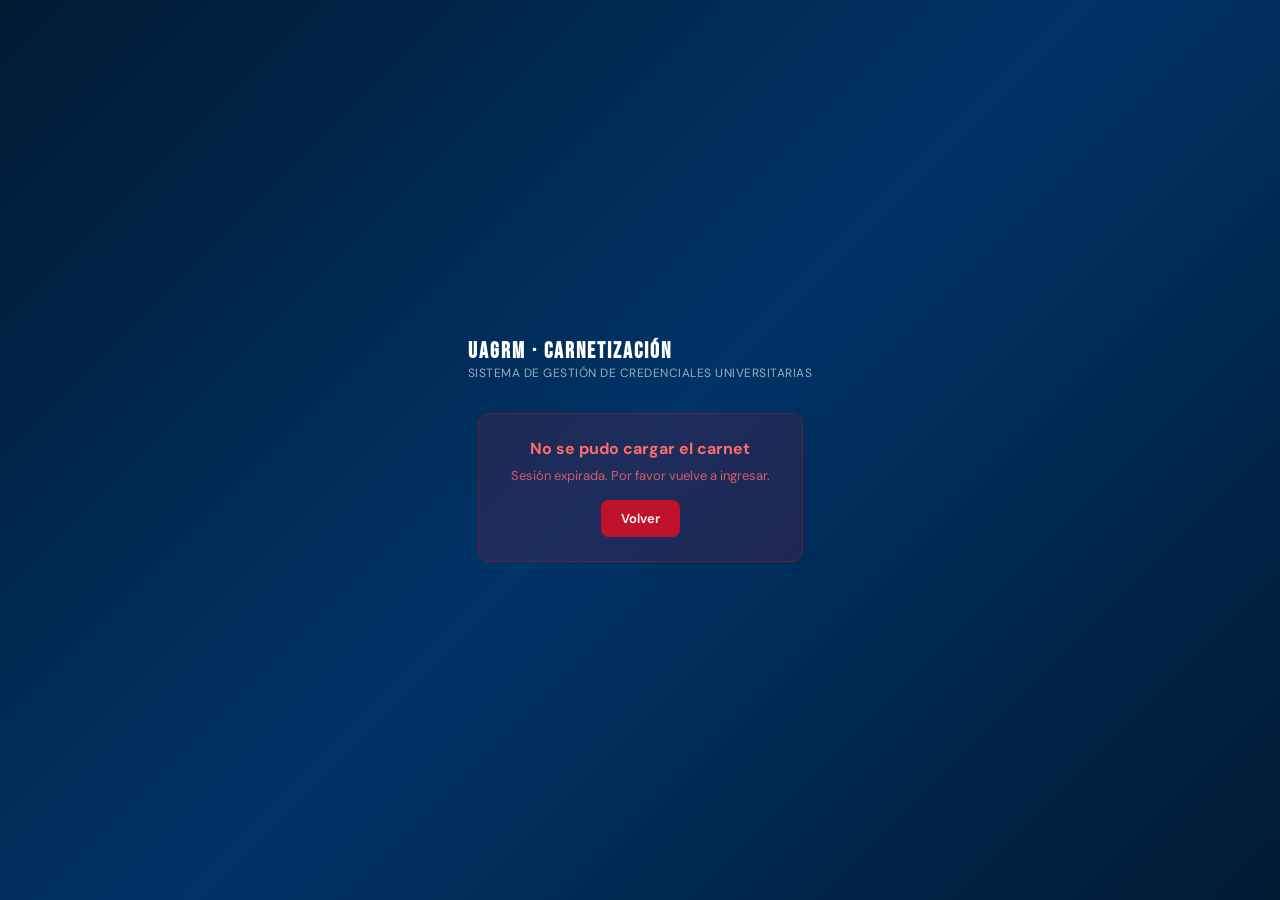
==== carnet.html @ 00176204 "reversion de cambios involuntarios" ====
<!DOCTYPE html>
<html lang="es">
<head>
<meta charset="UTF-8"/>
<meta name="viewport" content="width=device-width, initial-scale=1.0"/>
<title>Carnet Universitario UAGRM</title>
<link href="https://fonts.googleapis.com/css2?family=Bebas+Neue&family=DM+Sans:wght@300;400;500;600;700&display=swap" rel="stylesheet">
<style>
*,*::before,*::after{box-sizing:border-box;margin:0;padding:0}
:root{
  --navy:#003366;--red:#c0132b;--gold:#FFD700;
  --white:#fff;--gray:#f0f2f7;
}
body{
  font-family:'DM Sans',sans-serif;
  background:linear-gradient(135deg,#001a33 0%,#003366 50%,#001a33 100%);
  min-height:100vh;display:flex;flex-direction:column;
  align-items:center;justify-content:center;padding:24px;
}

/* ── HEADER ── */
.header{
  display:flex;align-items:center;gap:14px;margin-bottom:32px;
}
.header img{height:48px;filter:brightness(0) invert(1);}
.header-text h1{
  font-family:'Bebas Neue',sans-serif;font-size:22px;
  color:#fff;letter-spacing:2px;
}
.header-text p{font-size:12px;color:rgba(255,255,255,.6);letter-spacing:.5px;}

/* ── CARD FLIP CONTAINER ── */
.scene{
  width:380px;height:240px;perspective:1000px;cursor:pointer;
  margin-bottom:20px;
}
.card-flip{
  width:100%;height:100%;position:relative;
  transform-style:preserve-3d;transition:transform .7s cubic-bezier(.4,0,.2,1);
}
.scene:hover .card-flip,
.scene.flipped .card-flip{transform:rotateY(180deg);}

.face{
  position:absolute;inset:0;border-radius:16px;
  backface-visibility:hidden;-webkit-backface-visibility:hidden;
  overflow:hidden;box-shadow:0 20px 60px rgba(0,0,0,.5);
}
.face-front{background:#fff;}
.face-back{background:var(--navy);transform:rotateY(180deg);}

/* ── FRONT FACE ── */
.front-header{
  background:var(--red);padding:8px 14px;
  display:flex;align-items:center;justify-content:space-between;
}
.front-header .title{
  font-family:'Bebas Neue',sans-serif;font-size:11px;
  color:#fff;letter-spacing:1.5px;
}
.front-header .logo-small{height:22px;filter:brightness(0) invert(1);}

.front-body{display:flex;height:calc(100% - 38px);}

/* Franja izquierda azul */
.front-left{
  background:var(--navy);width:42%;
  display:flex;flex-direction:column;align-items:center;
  justify-content:center;gap:8px;padding:12px 8px;position:relative;
}
.front-left::after{
  content:'';position:absolute;right:0;top:0;bottom:0;
  width:6px;background:linear-gradient(180deg,var(--red) 0%,var(--red) 40%,var(--gold) 40%,var(--gold) 60%,var(--navy) 60%);
}
.carnet-title{
  font-family:'Bebas Neue',sans-serif;color:#fff;
  font-size:20px;letter-spacing:2px;text-align:center;line-height:1.1;
}
.carnet-title span{color:var(--gold);display:block;}
.photo-box{
  width:72px;height:90px;border-radius:4px;overflow:hidden;
  border:2px solid var(--gold);background:#ccc;
}
.photo-box img{width:100%;height:100%;object-fit:cover;}

/* Franja derecha datos */
.front-right{
  flex:1;padding:12px 14px;
  display:flex;flex-direction:column;justify-content:space-between;
  background:linear-gradient(135deg,#fff 70%,#f8f0f0 100%);
}
.inst-name{
  font-size:7.5px;font-weight:700;color:var(--red);
  text-transform:uppercase;letter-spacing:.8px;
  border-bottom:1px solid #eee;padding-bottom:4px;
}
.student-name{
  font-size:13px;font-weight:700;color:var(--navy);
  line-height:1.2;margin:4px 0;
}
.data-row{
  display:flex;flex-direction:column;gap:2px;
}
.data-item{display:flex;flex-direction:column;}
.data-label{font-size:7px;font-weight:600;color:#999;text-transform:uppercase;letter-spacing:.5px;}
.data-value{font-size:9.5px;font-weight:600;color:var(--navy);}

.carrera-box{
  background:var(--navy);border-radius:4px;padding:4px 8px;
  margin-top:4px;
}
.carrera-text{font-size:8px;font-weight:700;color:#fff;text-transform:uppercase;letter-spacing:.5px;}

.logo-bottom{
  display:flex;align-items:center;justify-content:flex-end;gap:6px;
  margin-top:4px;
}
.logo-bottom .uagrm-text{
  font-family:'Bebas Neue',sans-serif;font-size:22px;
  color:var(--navy);letter-spacing:1px;line-height:1;
}
.logo-bottom img{height:28px;}

/* Diagonal roja decorativa */
.diag{
  position:absolute;bottom:0;right:0;
  width:80px;height:80px;overflow:hidden;pointer-events:none;
}
.diag::before{
  content:'';position:absolute;
  bottom:-20px;right:-20px;
  width:80px;height:80px;
  background:var(--red);
  transform:rotate(45deg);
  opacity:.12;
}

/* ── BACK FACE ── */
.back-strip{
  background:var(--red);height:36px;margin-top:28px;
}
.back-content{padding:16px 20px;}
.back-logo{
  display:flex;align-items:center;gap:10px;margin-bottom:12px;
}
.back-logo .ua-text{
  font-family:'Bebas Neue',sans-serif;color:#fff;font-size:32px;line-height:1;
}
.back-logo .logo-img{height:36px;filter:brightness(0) invert(1);}
.back-logo .inst-full{
  font-size:9px;color:rgba(255,255,255,.7);
  text-transform:uppercase;letter-spacing:.5px;line-height:1.4;
}
.back-qr{
  position:absolute;right:16px;top:50%;transform:translateY(-50%);
  background:#fff;padding:6px;border-radius:4px;
}
.back-qr svg{width:60px;height:60px;}
.back-dates{
  display:flex;gap:16px;margin-top:8px;
}
.date-item{display:flex;flex-direction:column;}
.date-label{font-size:8px;color:rgba(255,255,255,.6);text-transform:uppercase;letter-spacing:.5px;}
.date-value{font-size:12px;font-weight:700;color:#fff;}
.back-note{
  position:absolute;bottom:12px;left:16px;right:80px;
  font-size:8px;color:rgba(255,255,255,.5);line-height:1.5;
}
.globe-watermark{
  position:absolute;right:90px;bottom:20px;
  opacity:.05;font-size:80px;
}

/* ── HINT ── */
.hint{color:var(--red);font-size:12px;font-weight:500;letter-spacing:.3px;}

/* ── ACTIONS ── */
.actions{display:flex;gap:12px;margin-top:16px;}
.btn{
  padding:11px 24px;border-radius:8px;font-size:13px;
  font-weight:600;cursor:pointer;border:none;
  display:flex;align-items:center;gap:8px;
  transition:all .2s;font-family:'DM Sans',sans-serif;
}
.btn-red{background:var(--red);color:#fff;}
.btn-red:hover{background:#a01022;transform:translateY(-1px);}
.btn-blue{background:var(--navy);color:#fff;}
.btn-blue:hover{background:#002244;transform:translateY(-1px);}

/* ── LOADING STATE ── */
.loading-wrap{
  display:flex;flex-direction:column;align-items:center;gap:16px;
  color:rgba(255,255,255,.8);
}
.spinner{
  width:48px;height:48px;border:3px solid rgba(255,255,255,.2);
  border-top-color:var(--gold);border-radius:50%;
  animation:spin 1s linear infinite;
}
@keyframes spin{to{transform:rotate(360deg)}}

/* ── ERROR STATE ── */
.error-wrap{
  background:rgba(192,19,43,.15);border:1px solid rgba(192,19,43,.4);
  border-radius:12px;padding:24px 32px;text-align:center;color:#ff6b6b;
  max-width:380px;
}
.error-wrap h3{font-size:16px;margin-bottom:8px;}
.error-wrap p{font-size:13px;opacity:.8;}
.btn-retry{
  margin-top:16px;background:var(--red);color:#fff;
  padding:10px 20px;border-radius:8px;border:none;
  font-size:13px;font-weight:600;cursor:pointer;
  font-family:'DM Sans',sans-serif;
}

.hidden{display:none!important;}
</style>
</head>
<body>

<div class="header">
  <img src="https://www.uagrm.edu.bo/img/logo-88x707-gray.png" alt="UAGRM" onerror="this.style.display='none'"/>
  <div class="header-text">
    <h1>UAGRM · Carnetización</h1>
    <p>SISTEMA DE GESTIÓN DE CREDENCIALES UNIVERSITARIAS</p>
  </div>
</div>

<!-- LOADING -->
<div class="loading-wrap" id="loadingWrap">
  <div class="spinner"></div>
  <p id="loadingMsg">Cargando carnet...</p>
</div>

<!-- ERROR -->
<div class="error-wrap hidden" id="errorWrap">
  <h3>No se pudo cargar el carnet</h3>
  <p id="errorMsg">Error desconocido.</p>
  <button class="btn-retry" onclick="window.location.href='index.html'">Volver</button>
</div>

<!-- CARNET -->
<div class="hidden" id="carnetWrap">
  <div class="scene" id="scene" onclick="this.classList.toggle('flipped')" title="Clic para girar">
    <div class="card-flip">

      <!-- FRENTE -->
      <div class="face face-front">
        <div class="front-header">
          <span class="title">Universidad Autónoma Gabriel René Moreno</span>
          <img class="logo-small" src="https://www.uagrm.edu.bo/img/logo-88x707-gray.png" onerror="this.style.display='none'"/>
        </div>
        <div class="front-body">
          <div class="front-left">
            <div class="carnet-title">CARNET<span>UNIVER<br>SITARIO</span></div>
            <div class="photo-box">
              <img id="fotoCarnet" src="" alt="Foto"/>
            </div>
          </div>
          <div class="front-right">
            <div class="inst-name">Universidad Autónoma Gabriel René Moreno</div>
            <div class="student-name" id="nombreCarnet">—</div>
            <div class="data-row">
              <div class="data-item">
                <span class="data-label">Registro</span>
                <span class="data-value" id="registroCarnet">—</span>
              </div>
              <div class="data-item">
                <span class="data-label">Emisión</span>
                <span class="data-value" id="emisionCarnet">—</span>
              </div>
              <div class="data-item">
                <span class="data-label">Vencimiento</span>
                <span class="data-value" id="vencimientoCarnet">—</span>
              </div>
            </div>
            <div class="carrera-box">
              <div class="carrera-text" id="carreraCarnet">—</div>
            </div>
            <div class="logo-bottom">
              <span class="uagrm-text">UA<br>GRM</span>
              <img src="https://www.uagrm.edu.bo/img/logo-88x707-gray.png" onerror="this.style.display='none'" style="height:28px;filter:hue-rotate(0deg)"/>
            </div>
          </div>
        </div>
        <div class="diag"></div>
      </div>

      <!-- REVERSO -->
      <div class="face face-back" style="position:relative;">
        <div class="back-strip"></div>
        <div class="back-content">
          <div class="back-logo">
            <img class="logo-img" src="https://www.uagrm.edu.bo/img/logo-88x707-gray.png" onerror="this.style.display='none'"/>
            <div>
              <div class="ua-text">UAGRM</div>
              <div class="inst-full">Universidad Autónoma<br>Gabriel René Moreno</div>
            </div>
          </div>
          <div class="back-dates">
            <div class="date-item">
              <span class="date-label">C.I.</span>
              <span class="date-value" id="ciCarnet">—</span>
            </div>
            <div class="date-item">
              <span class="date-label">Carrera</span>
              <span class="date-value" style="font-size:9px" id="carreraBack">—</span>
            </div>
            <div class="date-item">
              <span class="date-label">Facultad</span>
              <span class="date-value" style="font-size:9px" id="facultadCarnet">—</span>
            </div>
          </div>
        </div>
        <div class="back-qr" id="qrBox"></div>
        <div class="back-note">
          Este carnet es de uso personal e intransferible.<br>
          En caso de pérdida o robo, reportar inmediatamente.
        </div>
        <div class="globe-watermark">🌐</div>
      </div>

    </div>
  </div>

  <p class="hint">👆 Toca el carnet para girarlo</p>

  <div class="actions">
    <button class="btn btn-red" id="btnDescargar">
      <svg width="14" height="14" fill="none" stroke="currentColor" stroke-width="2" viewBox="0 0 24 24"><path d="M21 15v4a2 2 0 0 1-2 2H5a2 2 0 0 1-2-2v-4"/><polyline points="7 10 12 15 17 10"/><line x1="12" y1="15" x2="12" y2="3"/></svg>
      Descargar PDF
    </button>
    <button class="btn btn-blue" id="btnImprimir">
      <svg width="14" height="14" fill="none" stroke="currentColor" stroke-width="2" viewBox="0 0 24 24"><polyline points="6 9 6 2 18 2 18 9"/><path d="M6 18H4a2 2 0 0 1-2-2v-5a2 2 0 0 1 2-2h16a2 2 0 0 1 2 2v5a2 2 0 0 1-2 2h-2"/><rect x="6" y="14" width="12" height="8"/></svg>
      Imprimir
    </button>
  </div>
</div>

<script src="https://cdnjs.cloudflare.com/ajax/libs/qrcodejs/1.0.0/qrcode.min.js"></script>
<script>
// ── Leer datos del sessionStorage (puestos por index.html tras verificación) ──
const stored = sessionStorage.getItem('carnet_data');

if (!stored) {
  showError('Sesión expirada. Por favor vuelve a ingresar.');
} else {
  const data = JSON.parse(stored);
  renderCarnet(data);
}

function renderCarnet(d) {
  document.getElementById('loadingWrap').classList.add('hidden');
  document.getElementById('carnetWrap').classList.remove('hidden');

  // Foto
  const foto = d.foto_base64 || d.foto || '';
  const fotoEl = document.getElementById('fotoCarnet');
  if (foto) {
    fotoEl.src = foto.startsWith('data:') ? foto : 'data:image/jpeg;base64,' + foto;
  } else {
    fotoEl.src = '';
    fotoEl.style.background = '#aaa';
  }

  // Datos
  document.getElementById('nombreCarnet').textContent    = d.nombre || '—';
  const reg = d.codigo || d.registro || '—';
  document.getElementById('registroCarnet').textContent  = reg;
  document.getElementById('carreraCarnet').textContent   = d.carrera || '—';
  document.getElementById('ciCarnet').textContent        = d.ci || '—';
  document.getElementById('carreraBack').textContent     = d.carrera || '—';
  document.getElementById('facultadCarnet').textContent  = d.facultad || '—';

  // Fechas (emisión = hoy, vencimiento = +1 año)
  const hoy = new Date();
  const venc = new Date(hoy); venc.setFullYear(venc.getFullYear() + 1);
  const fmt = dt => dt.toLocaleDateString('es-BO',{day:'2-digit',month:'2-digit',year:'numeric'});
  document.getElementById('emisionCarnet').textContent   = fmt(hoy);
  document.getElementById('vencimientoCarnet').textContent = fmt(venc);

  // QR con el registro
  new QRCode(document.getElementById('qrBox'), {
    text: d.codigo || d.registro || 'UAGRM',
    width: 60, height: 60,
    colorDark: '#003366', colorLight: '#ffffff',
    correctLevel: QRCode.CorrectLevel.M
  });

  // Botones
  document.getElementById('btnDescargar').onclick = () => imprimirCarnet(true);
  document.getElementById('btnImprimir').onclick  = () => imprimirCarnet(false);
}

function imprimirCarnet(pdf) {
  // Mostrar frente para imprimir
  document.getElementById('scene').classList.remove('flipped');
  setTimeout(() => window.print(), 300);
}

function showError(msg) {
  document.getElementById('loadingWrap').classList.add('hidden');
  document.getElementById('errorMsg').textContent = msg;
  document.getElementById('errorWrap').classList.remove('hidden');
}
</script>

<style media="print">
  body{background:#fff!important;padding:0!important;}
  .header,.hint,.actions{display:none!important;}
  .scene{box-shadow:none!important;}
</style>

</body>
</html>
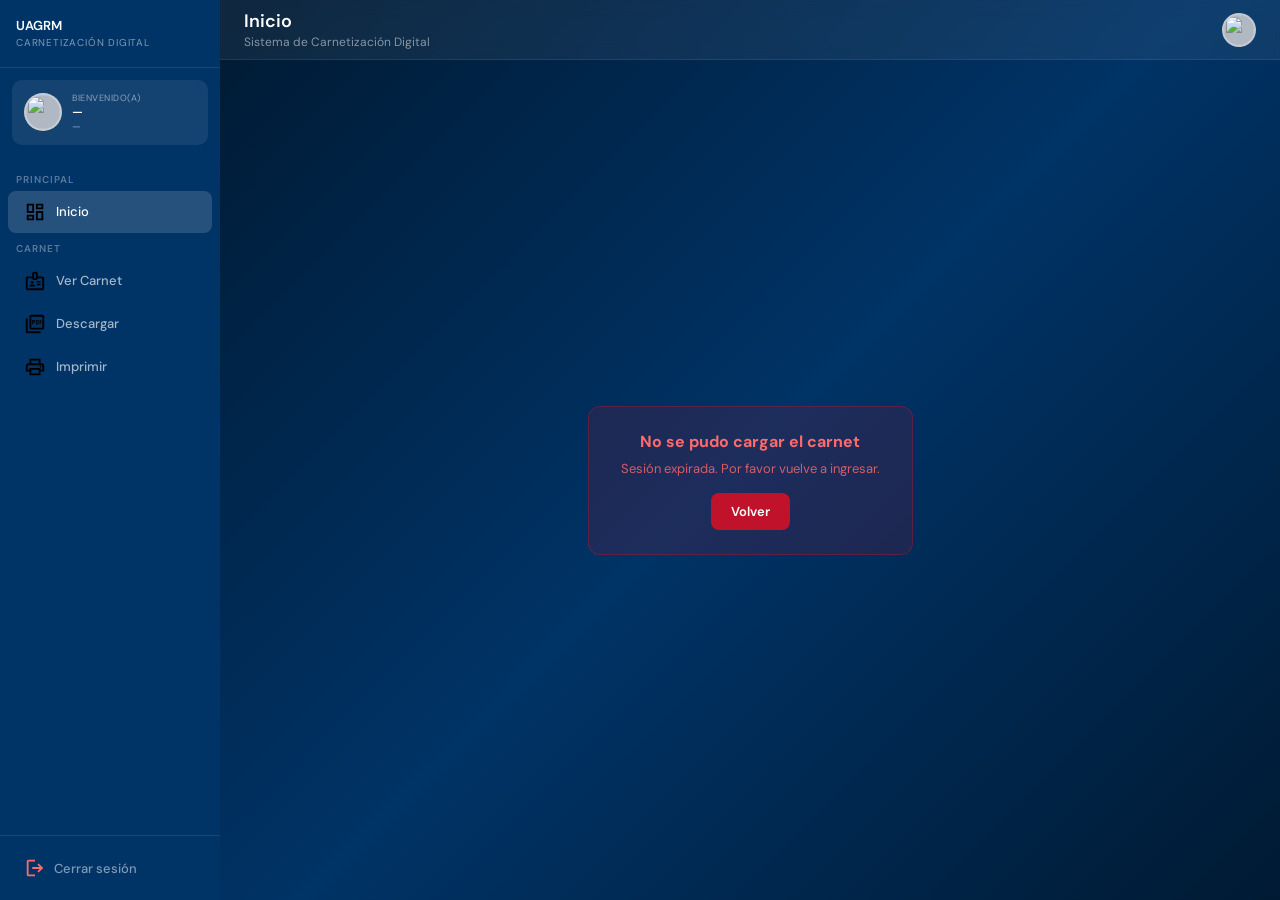
==== commit 460f3e8a: "revision de carnet" ====
--- a/carnet.html
+++ b/carnet.html
@@ -8,186 +8,95 @@
 <style>
 *,*::before,*::after{box-sizing:border-box;margin:0;padding:0}
 :root{
-  --navy:#003366;--red:#c0132b;--gold:#FFD700;
-  --white:#fff;--gray:#f0f2f7;
-}
-body{
-  font-family:'DM Sans',sans-serif;
-  background:linear-gradient(135deg,#001a33 0%,#003366 50%,#001a33 100%);
-  min-height:100vh;display:flex;flex-direction:column;
-  align-items:center;justify-content:center;padding:24px;
-}
-
-/* ── HEADER ── */
-.header{
-  display:flex;align-items:center;gap:14px;margin-bottom:32px;
-}
-.header img{height:48px;filter:brightness(0) invert(1);}
-.header-text h1{
-  font-family:'Bebas Neue',sans-serif;font-size:22px;
-  color:#fff;letter-spacing:2px;
-}
-.header-text p{font-size:12px;color:rgba(255,255,255,.6);letter-spacing:.5px;}
-
-/* ── CARD FLIP CONTAINER ── */
-.scene{
-  width:380px;height:240px;perspective:1000px;cursor:pointer;
-  margin-bottom:20px;
-}
-.card-flip{
-  width:100%;height:100%;position:relative;
-  transform-style:preserve-3d;transition:transform .7s cubic-bezier(.4,0,.2,1);
-}
-.scene:hover .card-flip,
-.scene.flipped .card-flip{transform:rotateY(180deg);}
-
-.face{
-  position:absolute;inset:0;border-radius:16px;
-  backface-visibility:hidden;-webkit-backface-visibility:hidden;
-  overflow:hidden;box-shadow:0 20px 60px rgba(0,0,0,.5);
-}
-.face-front{background:#fff;}
-.face-back{background:var(--navy);transform:rotateY(180deg);}
-
-/* ── FRONT FACE ── */
-.front-header{
-  background:var(--red);padding:8px 14px;
-  display:flex;align-items:center;justify-content:space-between;
-}
-.front-header .title{
-  font-family:'Bebas Neue',sans-serif;font-size:11px;
-  color:#fff;letter-spacing:1.5px;
-}
-.front-header .logo-small{height:22px;filter:brightness(0) invert(1);}
-
-.front-body{display:flex;height:calc(100% - 38px);}
-
-/* Franja izquierda azul */
-.front-left{
-  background:var(--navy);width:42%;
-  display:flex;flex-direction:column;align-items:center;
-  justify-content:center;gap:8px;padding:12px 8px;position:relative;
-}
-.front-left::after{
-  content:'';position:absolute;right:0;top:0;bottom:0;
-  width:6px;background:linear-gradient(180deg,var(--red) 0%,var(--red) 40%,var(--gold) 40%,var(--gold) 60%,var(--navy) 60%);
-}
-.carnet-title{
-  font-family:'Bebas Neue',sans-serif;color:#fff;
-  font-size:20px;letter-spacing:2px;text-align:center;line-height:1.1;
-}
-.carnet-title span{color:var(--gold);display:block;}
-.photo-box{
-  width:72px;height:90px;border-radius:4px;overflow:hidden;
-  border:2px solid var(--gold);background:#ccc;
-}
-.photo-box img{width:100%;height:100%;object-fit:cover;}
-
-/* Franja derecha datos */
-.front-right{
-  flex:1;padding:12px 14px;
-  display:flex;flex-direction:column;justify-content:space-between;
-  background:linear-gradient(135deg,#fff 70%,#f8f0f0 100%);
-}
-.inst-name{
-  font-size:7.5px;font-weight:700;color:var(--red);
-  text-transform:uppercase;letter-spacing:.8px;
-  border-bottom:1px solid #eee;padding-bottom:4px;
-}
-.student-name{
-  font-size:13px;font-weight:700;color:var(--navy);
-  line-height:1.2;margin:4px 0;
-}
-.data-row{
-  display:flex;flex-direction:column;gap:2px;
-}
-.data-item{display:flex;flex-direction:column;}
-.data-label{font-size:7px;font-weight:600;color:#999;text-transform:uppercase;letter-spacing:.5px;}
-.data-value{font-size:9.5px;font-weight:600;color:var(--navy);}
-
-.carrera-box{
-  background:var(--navy);border-radius:4px;padding:4px 8px;
-  margin-top:4px;
-}
-.carrera-text{font-size:8px;font-weight:700;color:#fff;text-transform:uppercase;letter-spacing:.5px;}
-
-.logo-bottom{
-  display:flex;align-items:center;justify-content:flex-end;gap:6px;
-  margin-top:4px;
-}
-.logo-bottom .uagrm-text{
-  font-family:'Bebas Neue',sans-serif;font-size:22px;
-  color:var(--navy);letter-spacing:1px;line-height:1;
-}
-.logo-bottom img{height:28px;}
-
-/* Diagonal roja decorativa */
-.diag{
-  position:absolute;bottom:0;right:0;
-  width:80px;height:80px;overflow:hidden;pointer-events:none;
-}
-.diag::before{
-  content:'';position:absolute;
-  bottom:-20px;right:-20px;
-  width:80px;height:80px;
-  background:var(--red);
-  transform:rotate(45deg);
-  opacity:.12;
-}
-
-/* ── BACK FACE ── */
-.back-strip{
-  background:var(--red);height:36px;margin-top:28px;
-}
-.back-content{padding:16px 20px;}
-.back-logo{
-  display:flex;align-items:center;gap:10px;margin-bottom:12px;
-}
-.back-logo .ua-text{
-  font-family:'Bebas Neue',sans-serif;color:#fff;font-size:32px;line-height:1;
-}
-.back-logo .logo-img{height:36px;filter:brightness(0) invert(1);}
-.back-logo .inst-full{
-  font-size:9px;color:rgba(255,255,255,.7);
-  text-transform:uppercase;letter-spacing:.5px;line-height:1.4;
-}
-.back-qr{
-  position:absolute;right:16px;top:50%;transform:translateY(-50%);
-  background:#fff;padding:6px;border-radius:4px;
-}
-.back-qr svg{width:60px;height:60px;}
-.back-dates{
-  display:flex;gap:16px;margin-top:8px;
-}
-.date-item{display:flex;flex-direction:column;}
-.date-label{font-size:8px;color:rgba(255,255,255,.6);text-transform:uppercase;letter-spacing:.5px;}
-.date-value{font-size:12px;font-weight:700;color:#fff;}
-.back-note{
-  position:absolute;bottom:12px;left:16px;right:80px;
-  font-size:8px;color:rgba(255,255,255,.5);line-height:1.5;
-}
-.globe-watermark{
-  position:absolute;right:90px;bottom:20px;
-  opacity:.05;font-size:80px;
-}
-
-/* ── HINT ── */
-.hint{color:var(--red);font-size:12px;font-weight:500;letter-spacing:.3px;}
-
-/* ── ACTIONS ── */
-.actions{display:flex;gap:12px;margin-top:16px;}
-.btn{
-  padding:11px 24px;border-radius:8px;font-size:13px;
-  font-weight:600;cursor:pointer;border:none;
+  --navy:#003366;--navy-dark:#002244;--red:#c0132b;--gold:#FFD700;
+  --white:#fff;--gray:#f0f2f7;--gray200:#e4e7ec;--gray400:#9aa3b0;--gray600:#4b5563;
+  --sidebar-w:220px;--header-h:60px;
+}
+html,body{height:100%}
+body{font-family:'DM Sans',sans-serif;color:#111827;}
+
+/* ── SIDEBAR ── */
+.sidebar{
+  position:fixed;left:0;top:0;bottom:0;width:var(--sidebar-w);
+  background:var(--navy);z-index:100;
+  display:flex;flex-direction:column;
+  transition:transform .3s;
+}
+.sidebar-header{
+  padding:18px 16px;border-bottom:1px solid rgba(255,255,255,.1);
+  display:flex;align-items:center;gap:10px;
+}
+.sidebar-header img{height:30px;filter:brightness(0) invert(1);}
+.sidebar-brand{color:#fff;font-size:13px;font-weight:600;line-height:1.3;}
+.sidebar-brand span{display:block;color:rgba(255,255,255,.5);font-size:10px;font-weight:400;text-transform:uppercase;letter-spacing:.8px;margin-top:1px;}
+.user-card{
+  margin:12px;padding:12px;border-radius:10px;
+  background:rgba(255,255,255,.08);
+  display:flex;align-items:center;gap:10px;
+}
+.user-avatar{
+  width:38px;height:38px;border-radius:50%;overflow:hidden;
+  border:2px solid rgba(255,255,255,.3);flex-shrink:0;background:#b0b8c4;
+  display:flex;align-items:center;justify-content:center;
+}
+.user-avatar img{width:100%;height:100%;object-fit:cover;}
+.user-info{min-width:0;flex:1;}
+.user-welcome{font-size:9px;color:rgba(255,255,255,.5);text-transform:uppercase;letter-spacing:.5px;}
+.user-name{font-size:12px;font-weight:600;color:#fff;white-space:nowrap;overflow:hidden;text-overflow:ellipsis;}
+.user-carrera{font-size:10px;color:rgba(255,255,255,.55);white-space:nowrap;overflow:hidden;text-overflow:ellipsis;}
+.nav{padding:8px 0;flex:1;overflow-y:auto;}
+.nav-section{padding:8px 16px 4px;font-size:10px;font-weight:600;color:rgba(255,255,255,.35);text-transform:uppercase;letter-spacing:1px;}
+.nav-item{
+  display:flex;align-items:center;gap:10px;
+  padding:10px 16px;margin:1px 8px;border-radius:8px;
+  color:rgba(255,255,255,.65);font-size:13px;font-weight:500;
+  cursor:pointer;transition:all .15s;border:none;background:none;
+  width:calc(100% - 16px);text-align:left;font-family:'DM Sans',sans-serif;
+}
+.nav-item:hover{background:rgba(255,255,255,.1);color:#fff;}
+.nav-item.active{background:rgba(255,255,255,.15);color:#fff;}
+.sidebar-footer{padding:12px;border-top:1px solid rgba(255,255,255,.1);}
+.btn-logout{
   display:flex;align-items:center;gap:8px;
-  transition:all .2s;font-family:'DM Sans',sans-serif;
-}
-.btn-red{background:var(--red);color:#fff;}
-.btn-red:hover{background:#a01022;transform:translateY(-1px);}
-.btn-blue{background:var(--navy);color:#fff;}
-.btn-blue:hover{background:#002244;transform:translateY(-1px);}
-
-/* ── LOADING STATE ── */
+  padding:9px 12px;border-radius:8px;
+  color:rgba(255,255,255,.5);font-size:13px;font-weight:500;
+  cursor:pointer;transition:all .15s;border:none;background:none;width:100%;font-family:'DM Sans',sans-serif;
+}
+.btn-logout:hover{color:#ff6b6b;background:rgba(255,0,0,.1);}
+
+/* ── MAIN ── */
+.main{margin-left:var(--sidebar-w);flex:1;display:flex;flex-direction:column;min-height:100vh;background:linear-gradient(135deg,#001a33 0%,#003366 50%,#001a33 100%);}
+
+/* ── TOPBAR ── */
+.topbar{
+  height:var(--header-h);background:rgba(255,255,255,.06);backdrop-filter:blur(8px);
+  border-bottom:1px solid rgba(255,255,255,.08);
+  display:flex;align-items:center;gap:16px;
+  padding:0 24px;position:sticky;top:0;z-index:50;
+}
+.hamburger{display:none;background:none;border:none;cursor:pointer;color:rgba(255,255,255,.7);padding:4px;}
+.topbar-title{flex:1;}
+.topbar-title h1{font-size:18px;font-weight:600;color:#fff;}
+.topbar-title p{font-size:12px;color:rgba(255,255,255,.5);margin-top:1px;}
+.topbar-avatar{
+  width:34px;height:34px;border-radius:50%;overflow:hidden;
+  border:2px solid rgba(255,255,255,.25);cursor:pointer;background:#b0b8c4;flex-shrink:0;
+  display:flex;align-items:center;justify-content:center;
+}
+.topbar-avatar img{width:100%;height:100%;object-fit:cover;}
+
+
+/* ── CONTENT ── */
+.content{
+  flex:1;padding:32px;
+  display:flex;flex-direction:column;align-items:center;justify-content:center;
+}
+
+/* ── VIEWS ── */
+.view{display:none;width:100%;max-width:860px;}
+.view.active{display:flex;flex-direction:column;align-items:center;}
+
+/* ── LOADING ── */
 .loading-wrap{
   display:flex;flex-direction:column;align-items:center;gap:16px;
   color:rgba(255,255,255,.8);
@@ -199,7 +108,7 @@
 }
 @keyframes spin{to{transform:rotate(360deg)}}
 
-/* ── ERROR STATE ── */
+/* ── ERROR ── */
 .error-wrap{
   background:rgba(192,19,43,.15);border:1px solid rgba(192,19,43,.4);
   border-radius:12px;padding:24px 32px;text-align:center;color:#ff6b6b;
@@ -210,137 +119,275 @@
 .btn-retry{
   margin-top:16px;background:var(--red);color:#fff;
   padding:10px 20px;border-radius:8px;border:none;
-  font-size:13px;font-weight:600;cursor:pointer;
-  font-family:'DM Sans',sans-serif;
-}
+  font-size:13px;font-weight:600;cursor:pointer;font-family:'DM Sans',sans-serif;
+}
+
+/* ── INICIO ── */
+.cards-grid{display:grid;grid-template-columns:repeat(3,1fr);gap:16px;width:100%;max-width:700px;}
+.action-card{
+  background:rgba(255,255,255,.95);border-radius:12px;border:1px solid rgba(255,255,255,.2);
+  padding:20px;cursor:pointer;transition:all .2s;text-align:center;
+}
+.action-card:hover{transform:translateY(-2px);box-shadow:0 8px 24px rgba(0,0,0,.15);}
+
+.action-card h3{font-size:14px;font-weight:600;color:var(--navy);}
+.action-card p{font-size:12px;color:var(--gray600);margin-top:4px;}
+
+/* ── CARNET ── */
+.carnet-center{display:flex;flex-direction:column;align-items:center;gap:20px;width:100%;}
+.scene{width:380px;height:240px;perspective:1000px;cursor:pointer;}
+.card-flip{width:100%;height:100%;position:relative;transform-style:preserve-3d;transition:transform .7s cubic-bezier(.4,0,.2,1);}
+.scene:hover .card-flip,.scene.flipped .card-flip{transform:rotateY(180deg);}
+.face{position:absolute;inset:0;border-radius:14px;backface-visibility:hidden;-webkit-backface-visibility:hidden;overflow:hidden;box-shadow:0 8px 32px rgba(0,0,0,.35);}
+.face-front{transform:none;}
+.face-back{transform:rotateY(180deg);}
+.photo-box{width:78px;height:96px;border-radius:4px;overflow:hidden;border:2px solid var(--gold);background:#ccc;position:relative;}
+.photo-box img{width:100%;height:100%;object-fit:cover;display:block;}
+.photo-box img[src=""]{opacity:0;}
+.photo-box img[src=""] ~ .photo-placeholder{display:flex;}
+.photo-box img:not([src=""]) ~ .photo-placeholder{display:none;}
+.photo-placeholder{position:absolute;inset:0;display:flex;align-items:center;justify-content:center;background:#b0b8c4;color:#fff;font-size:32px;pointer-events:none;}
+.student-name{font-size:13px;font-weight:700;color:var(--navy);line-height:1.2;}
+.back-qr{position:absolute;right:24px;top:50%;transform:translateY(-50%);background:#fff;padding:6px;border-radius:4px;}
+.back-qr svg,.back-qr canvas{width:56px!important;height:56px!important;display:block;}
+.hint{color:var(--red);font-size:12px;font-weight:500;display:flex;align-items:center;gap:5px;cursor:pointer;}
+.actions{display:flex;gap:12px;}
+.btn{
+  display:flex;align-items:center;gap:7px;
+  padding:11px 22px;border-radius:8px;font-size:13px;
+  font-weight:600;cursor:pointer;border:none;font-family:'DM Sans',sans-serif;transition:all .2s;
+}
+.btn-red{background:var(--red);color:#fff;}
+.btn-red:hover{background:#a01022;}
+.btn-blue{background:var(--navy);color:#fff;}
+.btn-blue:hover{background:var(--navy-dark);}
+
+
+/* ── CENTER CARD (descargar / imprimir) ── */
+.center-card{
+  display:flex;flex-direction:column;align-items:center;justify-content:center;text-align:center;
+  background:rgba(255,255,255,.95);border-radius:14px;padding:48px;max-width:420px;
+}
+.center-icon{width:72px;height:72px;border-radius:50%;display:flex;align-items:center;justify-content:center;margin-bottom:16px;}
+
+.center-icon.red-bg{background:#fef2f2;color:#dc2626;}
+.center-icon.blue-bg{background:#e8f0f7;color:var(--navy);}
+.center-card h2{font-size:18px;font-weight:600;color:var(--navy);margin-bottom:8px;}
+.center-card p{font-size:13px;color:var(--gray600);margin-bottom:20px;line-height:1.6;}
+
+/* ── OVERLAY ── */
+.overlay{display:none;position:fixed;inset:0;background:rgba(0,0,0,.5);z-index:90;}
+.overlay.active{display:block;}
 
 .hidden{display:none!important;}
+
+/* ── ICONOS SVG ── */
+.icon-svg{width:22px;height:22px;flex-shrink:0;display:inline-flex;align-items:center;justify-content:center;}
+.btn .icon-svg{width:18px;height:18px;}
+.sidebar .icon-svg{width:22px;height:22px;}
+.action-card .icon-svg{width:28px;height:28px;display:block;margin:0 auto 10px;}
+.center-icon .icon-svg{width:32px;height:32px;}
+
+/* ── RWD ── */
+@media(max-width:768px){
+  :root{--sidebar-w:240px;}
+  .sidebar{transform:translateX(-100%);}
+  .sidebar.open{transform:translateX(0);}
+  .main{margin-left:0;}
+  .hamburger{display:flex;}
+  .content{padding:24px 16px;}
+  .cards-grid{grid-template-columns:1fr;}
+  .scene{width:min(340px,calc(100vw - 32px));height:215px;}
+}
+@media(max-width:480px){
+  .scene{width:calc(100vw - 32px);height:auto;aspect-ratio:380/240;max-width:380px;perspective:800px;}
+  .photo-box{width:clamp(52px,20vw,68px);height:clamp(65px,25vw,86px);}
+  .actions{flex-direction:column;width:100%;max-width:260px;}
+  .btn{width:100%;justify-content:center;}
+  .back-qr svg,.back-qr canvas{width:44px!important;height:44px!important;}
+  .center-card{padding:32px 20px;}
+  .topbar{padding:0 12px;}
+  .topbar-title p{display:none;}
+}
+@media print{
+  .sidebar,.topbar,.hint,.actions,.overlay{display:none!important}
+  .main{margin-left:0}
+  .content{padding:0}
+  .scene{box-shadow:none!important}
+  .face{-webkit-print-color-adjust:exact;print-color-adjust:exact}
+}
 </style>
 </head>
 <body>
 
-<div class="header">
-  <img src="https://www.uagrm.edu.bo/img/logo-88x707-gray.png" alt="UAGRM" onerror="this.style.display='none'"/>
-  <div class="header-text">
-    <h1>UAGRM · Carnetización</h1>
-    <p>SISTEMA DE GESTIÓN DE CREDENCIALES UNIVERSITARIAS</p>
+<div class="overlay" id="overlay" onclick="closeSidebar()"></div>
+
+<!-- SIDEBAR -->
+<aside class="sidebar" id="sidebar">
+  <div class="sidebar-header">
+    <img src="https://www.uagrm.edu.bo/img/logo-88x707-gray.png" onerror="this.style.display='none'" alt="UAGRM"/>
+    <div class="sidebar-brand">UAGRM<span>Carnetización Digital</span></div>
   </div>
-</div>
-
-<!-- LOADING -->
-<div class="loading-wrap" id="loadingWrap">
-  <div class="spinner"></div>
-  <p id="loadingMsg">Cargando carnet...</p>
-</div>
-
-<!-- ERROR -->
-<div class="error-wrap hidden" id="errorWrap">
-  <h3>No se pudo cargar el carnet</h3>
-  <p id="errorMsg">Error desconocido.</p>
-  <button class="btn-retry" onclick="window.location.href='index.html'">Volver</button>
-</div>
-
-<!-- CARNET -->
-<div class="hidden" id="carnetWrap">
-  <div class="scene" id="scene" onclick="this.classList.toggle('flipped')" title="Clic para girar">
-    <div class="card-flip">
-
-      <!-- FRENTE -->
-      <div class="face face-front">
-        <div class="front-header">
-          <span class="title">Universidad Autónoma Gabriel René Moreno</span>
-          <img class="logo-small" src="https://www.uagrm.edu.bo/img/logo-88x707-gray.png" onerror="this.style.display='none'"/>
+  <div class="user-card">
+    <div class="user-avatar">
+      <img id="sidebarFoto" src="" alt=""/>
+      <svg class="icon-svg" id="sidebarPlaceholder" viewBox="0 -960 960 960" style="display:none;width:20px;height:20px"><path d="M160-80q-33 0-56.5-23.5T80-160v-440q0-33 23.5-56.5T160-680h200v-120q0-33 23.5-56.5T440-880h80q33 0 56.5 23.5T600-800v120h200q33 0 56.5 23.5T880-600v440q0 33-23.5 56.5T800-80H160Zm0-80h640v-440H600q0 33-23.5 56.5T520-520h-80q-33 0-56.5-23.5T360-600H160v440Zm80-80h240v-18q0-17-9.5-31.5T444-312q-20-9-40.5-13.5T360-330q-23 0-43.5 4.5T276-312q-17 8-26.5 22.5T240-258v18Zm320-60h160v-60H560v60Zm-157.5-77.5Q420-395 420-420t-17.5-42.5Q385-480 360-480t-42.5 17.5Q300-445 300-420t17.5 42.5Q335-360 360-360t42.5-17.5ZM560-420h160v-60H560v60ZM440-600h80v-200h-80v200Zm40 220Z"/></svg>
+    </div>
+    <div class="user-info">
+      <div class="user-welcome">Bienvenido(a)</div>
+      <div class="user-name" id="sidebarNombre">—</div>
+      <div class="user-carrera" id="sidebarCarrera">—</div>
+    </div>
+  </div>
+  <nav class="nav">
+    <div class="nav-section">Principal</div>
+    <button class="nav-item active" data-view="inicio" onclick="showView('inicio',this)">
+      <svg class="icon-svg" viewBox="0 -960 960 960"><path d="M520-600v-240h320v240H520ZM120-440v-400h320v400H120Zm400 320v-400h320v400H520Zm-400 0v-240h320v240H120Zm80-400h160v-240H200v240Zm400 320h160v-240H600v240Zm0-480h160v-80H600v80ZM200-200h160v-80H200v80Zm160-320Zm240-160Zm0 240ZM360-280Z"/></svg> Inicio
+    </button>
+    <div class="nav-section">Carnet</div>
+    <button class="nav-item" data-view="verCarnet" onclick="showView('verCarnet',this)">
+      <svg class="icon-svg" viewBox="0 -960 960 960"><path d="M160-80q-33 0-56.5-23.5T80-160v-440q0-33 23.5-56.5T160-680h200v-120q0-33 23.5-56.5T440-880h80q33 0 56.5 23.5T600-800v120h200q33 0 56.5 23.5T880-600v440q0 33-23.5 56.5T800-80H160Zm0-80h640v-440H600q0 33-23.5 56.5T520-520h-80q-33 0-56.5-23.5T360-600H160v440Zm80-80h240v-18q0-17-9.5-31.5T444-312q-20-9-40.5-13.5T360-330q-23 0-43.5 4.5T276-312q-17 8-26.5 22.5T240-258v18Zm320-60h160v-60H560v60Zm-157.5-77.5Q420-395 420-420t-17.5-42.5Q385-480 360-480t-42.5 17.5Q300-445 300-420t17.5 42.5Q335-360 360-360t42.5-17.5ZM560-420h160v-60H560v60ZM440-600h80v-200h-80v200Zm40 220Z"/></svg> Ver Carnet
+    </button>
+    <button class="nav-item" data-view="descargar" onclick="showView('descargar',this)">
+      <svg class="icon-svg" viewBox="0 -960 960 960"><path d="M360-460h40v-80h40q17 0 28.5-11.5T480-580v-40q0-17-11.5-28.5T440-660h-80v200Zm40-120v-40h40v40h-40Zm120 120h80q17 0 28.5-11.5T640-500v-120q0-17-11.5-28.5T600-660h-80v200Zm40-40v-120h40v120h-40Zm120 40h40v-80h40v-40h-40v-40h40v-40h-80v200ZM320-240q-33 0-56.5-23.5T240-320v-480q0-33 23.5-56.5T320-880h480q33 0 56.5 23.5T880-800v480q0 33-23.5 56.5T800-240H320Zm0-80h480v-480H320v480ZM160-80q-33 0-56.5-23.5T80-160v-560h80v560h560v80H160Zm160-720v480-480Z"/></svg> Descargar
+    </button>
+    <button class="nav-item" data-view="imprimir" onclick="showView('imprimir',this)">
+      <svg class="icon-svg" viewBox="0 -960 960 960"><path d="M640-640v-120H320v120h-80v-200h480v200h-80Zm-480 80h640-640Zm560 100q17 0 28.5-11.5T760-500q0-17-11.5-28.5T720-540q-17 0-28.5 11.5T680-500q0 17 11.5 28.5T720-460Zm-80 260v-160H320v160h320Zm80 80H240v-160H80v-240q0-51 35-85.5t85-34.5h560q51 0 85.5 34.5T880-520v240H720v160Zm80-240v-160q0-17-11.5-28.5T760-560H200q-17 0-28.5 11.5T160-520v160h80v-80h480v80h80Z"/></svg> Imprimir
+    </button>
+  </nav>
+  <div class="sidebar-footer">
+    <button class="btn-logout" onclick="cerrarSesion()">
+      <svg class="icon-svg" viewBox="0 -960 960 960" fill="#ff6b6b"><path d="M200-120q-33 0-56.5-23.5T120-200v-560q0-33 23.5-56.5T200-840h280v80H200v560h280v80H200Zm440-160-55-58 102-102H360v-80h327L585-622l55-58 200 200-200 200Z"/></svg> Cerrar sesión
+    </button>
+  </div>
+</aside>
+
+<!-- MAIN -->
+<div class="main">
+  <header class="topbar">
+    <button class="hamburger" onclick="toggleSidebar()">
+      <svg width="24" height="24" viewBox="0 0 24 24" fill="none" stroke="currentColor" stroke-width="2"><path d="M4 6h16M4 12h16M4 18h16"/></svg>
+    </button>
+    <div class="topbar-title">
+      <h1 id="topbarTitle">Inicio</h1>
+      <p id="topbarSubtitle">Sistema de Carnetización Digital</p>
+    </div>
+    <div class="topbar-avatar">
+      <img id="topbarFoto" src="" alt=""/>
+      <svg class="icon-svg" id="topbarPlaceholder" viewBox="0 -960 960 960" style="display:none;width:18px;height:18px"><path d="M160-80q-33 0-56.5-23.5T80-160v-440q0-33 23.5-56.5T160-680h200v-120q0-33 23.5-56.5T440-880h80q33 0 56.5 23.5T600-800v120h200q33 0 56.5 23.5T880-600v440q0 33-23.5 56.5T800-80H160Zm0-80h640v-440H600q0 33-23.5 56.5T520-520h-80q-33 0-56.5-23.5T360-600H160v440Zm80-80h240v-18q0-17-9.5-31.5T444-312q-20-9-40.5-13.5T360-330q-23 0-43.5 4.5T276-312q-17 8-26.5 22.5T240-258v18Zm320-60h160v-60H560v60Zm-157.5-77.5Q420-395 420-420t-17.5-42.5Q385-480 360-480t-42.5 17.5Q300-445 300-420t17.5 42.5Q335-360 360-360t42.5-17.5ZM560-420h160v-60H560v60ZM440-600h80v-200h-80v200Zm40 220Z"/></svg>
+    </div>
+  </header>
+
+  <div class="content">
+
+    <!-- LOADING -->
+    <div class="loading-wrap" id="loadingWrap">
+      <div class="spinner"></div>
+      <p id="loadingMsg">Cargando carnet...</p>
+    </div>
+
+    <!-- ERROR -->
+    <div class="error-wrap hidden" id="errorWrap">
+      <h3>No se pudo cargar el carnet</h3>
+      <p id="errorMsg">Error desconocido.</p>
+      <button class="btn-retry" onclick="window.location.href='index.html'">Volver</button>
+    </div>
+
+    <!-- ── INICIO ── -->
+    <div class="view" id="view-inicio">
+      <div class="cards-grid">
+        <div class="action-card" onclick="showView('verCarnet', document.querySelector('[data-view=verCarnet]'))">
+          <svg class="icon-svg" viewBox="0 -960 960 960" fill="#16a34a"><path d="M160-80q-33 0-56.5-23.5T80-160v-440q0-33 23.5-56.5T160-680h200v-120q0-33 23.5-56.5T440-880h80q33 0 56.5 23.5T600-800v120h200q33 0 56.5 23.5T880-600v440q0 33-23.5 56.5T800-80H160Zm0-80h640v-440H600q0 33-23.5 56.5T520-520h-80q-33 0-56.5-23.5T360-600H160v440Zm80-80h240v-18q0-17-9.5-31.5T444-312q-20-9-40.5-13.5T360-330q-23 0-43.5 4.5T276-312q-17 8-26.5 22.5T240-258v18Zm320-60h160v-60H560v60Zm-157.5-77.5Q420-395 420-420t-17.5-42.5Q385-480 360-480t-42.5 17.5Q300-445 300-420t17.5 42.5Q335-360 360-360t42.5-17.5ZM560-420h160v-60H560v60ZM440-600h80v-200h-80v200Zm40 220Z"/></svg>
+          <h3>Ver Carnet</h3>
+          <p>Vista previa de tu carnet digital</p>
         </div>
-        <div class="front-body">
-          <div class="front-left">
-            <div class="carnet-title">CARNET<span>UNIVER<br>SITARIO</span></div>
-            <div class="photo-box">
-              <img id="fotoCarnet" src="" alt="Foto"/>
+        <div class="action-card" onclick="showView('descargar', document.querySelector('[data-view=descargar]'))">
+          <svg class="icon-svg" viewBox="0 -960 960 960" fill="#dc2626"><path d="M360-460h40v-80h40q17 0 28.5-11.5T480-580v-40q0-17-11.5-28.5T440-660h-80v200Zm40-120v-40h40v40h-40Zm120 120h80q17 0 28.5-11.5T640-500v-120q0-17-11.5-28.5T600-660h-80v200Zm40-40v-120h40v120h-40Zm120 40h40v-80h40v-40h-40v-40h40v-40h-80v200ZM320-240q-33 0-56.5-23.5T240-320v-480q0-33 23.5-56.5T320-880h480q33 0 56.5 23.5T880-800v480q0 33-23.5 56.5T800-240H320Zm0-80h480v-480H320v480ZM160-80q-33 0-56.5-23.5T80-160v-560h80v560h560v80H160Zm160-720v480-480Z"/></svg>
+          <h3>Descargar Carnet</h3>
+          <p>Descarga tu carnet en formato PDF</p>
+        </div>
+        <div class="action-card" onclick="showView('imprimir', document.querySelector('[data-view=imprimir]'))">
+          <svg class="icon-svg" viewBox="0 -960 960 960" fill="#2563eb"><path d="M640-640v-120H320v120h-80v-200h480v200h-80Zm-480 80h640-640Zm560 100q17 0 28.5-11.5T760-500q0-17-11.5-28.5T720-540q-17 0-28.5 11.5T680-500q0 17 11.5 28.5T720-460Zm-80 260v-160H320v160h320Zm80 80H240v-160H80v-240q0-51 35-85.5t85-34.5h560q51 0 85.5 34.5T880-520v240H720v160Zm80-240v-160q0-17-11.5-28.5T760-560H200q-17 0-28.5 11.5T160-520v160h80v-80h480v80h80Z"/></svg>
+          <h3>Imprimir Carnet</h3>
+          <p>Envía tu carnet a la impresora</p>
+        </div>
+      </div>
+    </div>
+
+    <!-- ── VER CARNET ── -->
+    <div class="hidden" id="carnetWrap">
+      <div class="carnet-center">
+        <div class="scene" id="scene" onclick="this.classList.toggle('flipped')">
+          <div class="card-flip">
+            <div class="face face-front" style="position:relative">
+              <img src="public/imagenes2.png/carnet_frontal_uagrm.png" alt="" style="position:absolute;inset:0;width:100%;height:100%;object-fit:cover;display:block;pointer-events:none"/>
+              <div class="photo-box" style="position:absolute;left:26px;top:62px;width:78px;height:96px;border:2px solid #FFD700;border-radius:3px;overflow:hidden;background:#ccc">
+                <img id="fotoCarnet" src="" alt="Foto" style="width:100%;height:100%;object-fit:cover;display:block"/>
+                <span class="photo-placeholder"><svg viewBox="0 -960 960 960" style="width:28px;height:28px;display:block;margin:auto"><path fill="#fff" d="M160-80q-33 0-56.5-23.5T80-160v-440q0-33 23.5-56.5T160-680h200v-120q0-33 23.5-56.5T440-880h80q33 0 56.5 23.5T600-800v120h200q33 0 56.5 23.5T880-600v440q0 33-23.5 56.5T800-80H160Zm0-80h640v-440H600q0 33-23.5 56.5T520-520h-80q-33 0-56.5-23.5T360-600H160v440Zm80-80h240v-18q0-17-9.5-31.5T444-312q-20-9-40.5-13.5T360-330q-23 0-43.5 4.5T276-312q-17 8-26.5 22.5T240-258v18Zm320-60h160v-60H560v60Zm-157.5-77.5Q420-395 420-420t-17.5-42.5Q385-480 360-480t-42.5 17.5Q300-445 300-420t17.5 42.5Q335-360 360-360t42.5-17.5ZM560-420h160v-60H560v60ZM440-600h80v-200h-80v200Zm40 220Z"/></svg></span>
+              </div>
+              <div class="student-name" id="nombreCarnet" style="position:absolute;left:116px;top:68px;font-size:13px;font-weight:700;color:#003366;font-family:'DM Sans',sans-serif">—</div>
+              <div style="position:absolute;left:116px;top:90px;display:flex;flex-direction:column;gap:1px">
+                <div><span style="font-size:6.5px;font-weight:600;color:#999;text-transform:uppercase;letter-spacing:.4px">Registro</span><br><span id="registroCarnet" style="font-size:10px;font-weight:600;color:#003366">—</span></div>
+                <div><span style="font-size:6.5px;font-weight:600;color:#999;text-transform:uppercase;letter-spacing:.4px">Emisión</span><br><span id="emisionCarnet" style="font-size:10px;font-weight:600;color:#003366">—</span></div>
+                <div><span style="font-size:6.5px;font-weight:600;color:#999;text-transform:uppercase;letter-spacing:.4px">Vencimiento</span><br><span id="vencimientoCarnet" style="font-size:10px;font-weight:600;color:#003366">—</span></div>
+              </div>
+              <div id="carreraCarnet" style="position:absolute;left:116px;top:170px;background:#003366;border-radius:3px;padding:3px 7px;font-size:7.5px;font-weight:700;color:#fff;text-transform:uppercase;letter-spacing:.4px">—</div>
             </div>
-          </div>
-          <div class="front-right">
-            <div class="inst-name">Universidad Autónoma Gabriel René Moreno</div>
-            <div class="student-name" id="nombreCarnet">—</div>
-            <div class="data-row">
-              <div class="data-item">
-                <span class="data-label">Registro</span>
-                <span class="data-value" id="registroCarnet">—</span>
+            <div class="face face-back" style="position:relative">
+              <img src="public/imagenes2.png/carnet_uagrm_reverso.jpg" alt="" style="position:absolute;inset:0;width:100%;height:100%;object-fit:cover;display:block;pointer-events:none"/>
+              <div style="position:absolute;left:16px;top:55px">
+                <div><span style="font-size:7px;color:rgba(255,255,255,.5);text-transform:uppercase;letter-spacing:.4px">C.I.</span><br><span id="ciCarnet" style="font-size:11px;font-weight:700;color:#fff">—</span></div>
+                <div style="margin-top:8px"><span style="font-size:7px;color:rgba(255,255,255,.5);text-transform:uppercase;letter-spacing:.4px">Carrera</span><br><span id="carreraBack" style="font-size:9px;font-weight:700;color:#fff">—</span></div>
+                <div style="margin-top:8px"><span style="font-size:7px;color:rgba(255,255,255,.5);text-transform:uppercase;letter-spacing:.4px">Facultad</span><br><span id="facultadCarnet" style="font-size:9px;font-weight:700;color:#fff">—</span></div>
               </div>
-              <div class="data-item">
-                <span class="data-label">Emisión</span>
-                <span class="data-value" id="emisionCarnet">—</span>
-              </div>
-              <div class="data-item">
-                <span class="data-label">Vencimiento</span>
-                <span class="data-value" id="vencimientoCarnet">—</span>
-              </div>
-            </div>
-            <div class="carrera-box">
-              <div class="carrera-text" id="carreraCarnet">—</div>
-            </div>
-            <div class="logo-bottom">
-              <span class="uagrm-text">UA<br>GRM</span>
-              <img src="https://www.uagrm.edu.bo/img/logo-88x707-gray.png" onerror="this.style.display='none'" style="height:28px;filter:hue-rotate(0deg)"/>
+              <div class="back-qr" id="qrBox" style="position:absolute;right:12px;top:50%;transform:translateY(-50%);background:#fff;padding:5px;border-radius:4px"></div>
             </div>
           </div>
         </div>
-        <div class="diag"></div>
+        <p class="hint" onclick="document.getElementById('scene').classList.toggle('flipped')">
+          <svg class="icon-svg" viewBox="0 -960 960 960" style="width:16px;height:16px;vertical-align:-2px"><path d="M480-160q-134 0-227-93t-93-227q0-134 93-227t227-93q69 0 132 28.5T720-690v-110h80v280H520v-80h168q-32-56-87.5-88T480-720q-100 0-170 70t-70 170q0 100 70 170t170 70q77 0 139-44t87-116h84q-28 106-114 173t-196 67Z"/></svg> Toca el carnet para girarlo
+        </p>
+        <div class="actions">
+          <button class="btn btn-red" id="btnDescargar">
+            <svg class="icon-svg" viewBox="0 -960 960 960"><path d="M360-460h40v-80h40q17 0 28.5-11.5T480-580v-40q0-17-11.5-28.5T440-660h-80v200Zm40-120v-40h40v40h-40Zm120 120h80q17 0 28.5-11.5T640-500v-120q0-17-11.5-28.5T600-660h-80v200Zm40-40v-120h40v120h-40Zm120 40h40v-80h40v-40h-40v-40h40v-40h-80v200ZM320-240q-33 0-56.5-23.5T240-320v-480q0-33 23.5-56.5T320-880h480q33 0 56.5 23.5T880-800v480q0 33-23.5 56.5T800-240H320Zm0-80h480v-480H320v480ZM160-80q-33 0-56.5-23.5T80-160v-560h80v560h560v80H160Zm160-720v480-480Z"/></svg> Descargar PDF
+          </button>
+          <button class="btn btn-blue" id="btnImprimir">
+            <svg class="icon-svg" viewBox="0 -960 960 960"><path d="M640-640v-120H320v120h-80v-200h480v200h-80Zm-480 80h640-640Zm560 100q17 0 28.5-11.5T760-500q0-17-11.5-28.5T720-540q-17 0-28.5 11.5T680-500q0 17 11.5 28.5T720-460Zm-80 260v-160H320v160h320Zm80 80H240v-160H80v-240q0-51 35-85.5t85-34.5h560q51 0 85.5 34.5T880-520v240H720v160Zm80-240v-160q0-17-11.5-28.5T760-560H200q-17 0-28.5 11.5T160-520v160h80v-80h480v80h80Z"/></svg> Imprimir
+          </button>
+        </div>
       </div>
-
-      <!-- REVERSO -->
-      <div class="face face-back" style="position:relative;">
-        <div class="back-strip"></div>
-        <div class="back-content">
-          <div class="back-logo">
-            <img class="logo-img" src="https://www.uagrm.edu.bo/img/logo-88x707-gray.png" onerror="this.style.display='none'"/>
-            <div>
-              <div class="ua-text">UAGRM</div>
-              <div class="inst-full">Universidad Autónoma<br>Gabriel René Moreno</div>
-            </div>
-          </div>
-          <div class="back-dates">
-            <div class="date-item">
-              <span class="date-label">C.I.</span>
-              <span class="date-value" id="ciCarnet">—</span>
-            </div>
-            <div class="date-item">
-              <span class="date-label">Carrera</span>
-              <span class="date-value" style="font-size:9px" id="carreraBack">—</span>
-            </div>
-            <div class="date-item">
-              <span class="date-label">Facultad</span>
-              <span class="date-value" style="font-size:9px" id="facultadCarnet">—</span>
-            </div>
-          </div>
-        </div>
-        <div class="back-qr" id="qrBox"></div>
-        <div class="back-note">
-          Este carnet es de uso personal e intransferible.<br>
-          En caso de pérdida o robo, reportar inmediatamente.
-        </div>
-        <div class="globe-watermark">🌐</div>
+    </div>
+
+    <!-- ── DESCARGAR ── -->
+    <div class="view" id="view-descargar">
+      <div class="center-card">
+        <div class="center-icon red-bg"><svg class="icon-svg" viewBox="0 -960 960 960" style="width:32px;height:32px"><path d="M360-460h40v-80h40q17 0 28.5-11.5T480-580v-40q0-17-11.5-28.5T440-660h-80v200Zm40-120v-40h40v40h-40Zm120 120h80q17 0 28.5-11.5T640-500v-120q0-17-11.5-28.5T600-660h-80v200Zm40-40v-120h40v120h-40Zm120 40h40v-80h40v-40h-40v-40h40v-40h-80v200ZM320-240q-33 0-56.5-23.5T240-320v-480q0-33 23.5-56.5T320-880h480q33 0 56.5 23.5T880-800v480q0 33-23.5 56.5T800-240H320Zm0-80h480v-480H320v480ZM160-80q-33 0-56.5-23.5T80-160v-560h80v560h560v80H160Zm160-720v480-480Z"/></svg></div>
+        <h2>Carnet en PDF</h2>
+        <p>Haz clic en el botón para descargar tu carnet en formato PDF</p>
+        <button class="btn btn-red" onclick="imprimirCarnet()">
+          <svg class="icon-svg" viewBox="0 -960 960 960" style="width:18px;height:18px"><path d="M360-460h40v-80h40q17 0 28.5-11.5T480-580v-40q0-17-11.5-28.5T440-660h-80v200Zm40-120v-40h40v40h-40Zm120 120h80q17 0 28.5-11.5T640-500v-120q0-17-11.5-28.5T600-660h-80v200Zm40-40v-120h40v120h-40Zm120 40h40v-80h40v-40h-40v-40h40v-40h-80v200ZM320-240q-33 0-56.5-23.5T240-320v-480q0-33 23.5-56.5T320-880h480q33 0 56.5 23.5T880-800v480q0 33-23.5 56.5T800-240H320Zm0-80h480v-480H320v480ZM160-80q-33 0-56.5-23.5T80-160v-560h80v560h560v80H160Zm160-720v480-480Z"/></svg> Descargar PDF
+        </button>
       </div>
-
-    </div>
-  </div>
-
-  <p class="hint">👆 Toca el carnet para girarlo</p>
-
-  <div class="actions">
-    <button class="btn btn-red" id="btnDescargar">
-      <svg width="14" height="14" fill="none" stroke="currentColor" stroke-width="2" viewBox="0 0 24 24"><path d="M21 15v4a2 2 0 0 1-2 2H5a2 2 0 0 1-2-2v-4"/><polyline points="7 10 12 15 17 10"/><line x1="12" y1="15" x2="12" y2="3"/></svg>
-      Descargar PDF
-    </button>
-    <button class="btn btn-blue" id="btnImprimir">
-      <svg width="14" height="14" fill="none" stroke="currentColor" stroke-width="2" viewBox="0 0 24 24"><polyline points="6 9 6 2 18 2 18 9"/><path d="M6 18H4a2 2 0 0 1-2-2v-5a2 2 0 0 1 2-2h16a2 2 0 0 1 2 2v5a2 2 0 0 1-2 2h-2"/><rect x="6" y="14" width="12" height="8"/></svg>
-      Imprimir
-    </button>
+    </div>
+
+    <!-- ── IMPRIMIR ── -->
+    <div class="view" id="view-imprimir">
+      <div class="center-card">
+        <div class="center-icon blue-bg"><svg class="icon-svg" viewBox="0 -960 960 960" style="width:32px;height:32px"><path d="M640-640v-120H320v120h-80v-200h480v200h-80Zm-480 80h640-640Zm560 100q17 0 28.5-11.5T760-500q0-17-11.5-28.5T720-540q-17 0-28.5 11.5T680-500q0 17 11.5 28.5T720-460Zm-80 260v-160H320v160h320Zm80 80H240v-160H80v-240q0-51 35-85.5t85-34.5h560q51 0 85.5 34.5T880-520v240H720v160Zm80-240v-160q0-17-11.5-28.5T760-560H200q-17 0-28.5 11.5T160-520v160h80v-80h480v80h80Z"/></svg></div>
+        <h2>Impresión del carnet</h2>
+        <p>Haz clic en el botón para enviar tu carnet a la impresora</p>
+        <button class="btn btn-blue" onclick="imprimirCarnet()">
+          <svg class="icon-svg" viewBox="0 -960 960 960" style="width:18px;height:18px"><path d="M640-640v-120H320v120h-80v-200h480v200h-80Zm-480 80h640-640Zm560 100q17 0 28.5-11.5T760-500q0-17-11.5-28.5T720-540q-17 0-28.5 11.5T680-500q0 17 11.5 28.5T720-460Zm-80 260v-160H320v160h320Zm80 80H240v-160H80v-240q0-51 35-85.5t85-34.5h560q51 0 85.5 34.5T880-520v240H720v160Zm80-240v-160q0-17-11.5-28.5T760-560H200q-17 0-28.5 11.5T160-520v160h80v-80h480v80h80Z"/></svg> Imprimir ahora
+        </button>
+      </div>
+    </div>
+
   </div>
 </div>
 
 <script src="https://cdnjs.cloudflare.com/ajax/libs/qrcodejs/1.0.0/qrcode.min.js"></script>
 <script>
-// ── Leer datos del sessionStorage (puestos por index.html tras verificación) ──
+// ── Leer datos del sessionStorage ──
 const stored = sessionStorage.getItem('carnet_data');
 
 if (!stored) {
@@ -364,7 +411,24 @@
     fotoEl.style.background = '#aaa';
   }
 
-  // Datos
+  // Sidebar + topbar
+  const avatarSrc = foto ? (foto.startsWith('data:') ? foto : 'data:image/jpeg;base64,' + foto) : '';
+  const sidebarFoto = document.getElementById('sidebarFoto');
+  const topbarFoto = document.getElementById('topbarFoto');
+  const sidebarPh = document.getElementById('sidebarPlaceholder');
+  const topbarPh = document.getElementById('topbarPlaceholder');
+  if (avatarSrc) {
+    sidebarFoto.src = avatarSrc; sidebarFoto.style.display = ''; if(sidebarPh) sidebarPh.style.display = 'none';
+    topbarFoto.src = avatarSrc; topbarFoto.style.display = ''; if(topbarPh) topbarPh.style.display = 'none';
+  } else {
+    if(sidebarPh) sidebarPh.style.display = 'flex';
+    if(topbarPh) topbarPh.style.display = 'flex';
+  }
+
+  document.getElementById('sidebarNombre').textContent  = d.nombre  || '—';
+  document.getElementById('sidebarCarrera').textContent = d.carrera || '—';
+
+  // Datos carnet
   document.getElementById('nombreCarnet').textContent    = d.nombre || '—';
   const reg = d.codigo || d.registro || '—';
   document.getElementById('registroCarnet').textContent  = reg;
@@ -373,17 +437,17 @@
   document.getElementById('carreraBack').textContent     = d.carrera || '—';
   document.getElementById('facultadCarnet').textContent  = d.facultad || '—';
 
-  // Fechas (emisión = hoy, vencimiento = +1 año)
+  // Fechas
   const hoy = new Date();
   const venc = new Date(hoy); venc.setFullYear(venc.getFullYear() + 1);
   const fmt = dt => dt.toLocaleDateString('es-BO',{day:'2-digit',month:'2-digit',year:'numeric'});
   document.getElementById('emisionCarnet').textContent   = fmt(hoy);
   document.getElementById('vencimientoCarnet').textContent = fmt(venc);
 
-  // QR con el registro
+  // QR
   new QRCode(document.getElementById('qrBox'), {
     text: d.codigo || d.registro || 'UAGRM',
-    width: 60, height: 60,
+    width: 56, height: 56,
     colorDark: '#003366', colorLight: '#ffffff',
     correctLevel: QRCode.CorrectLevel.M
   });
@@ -394,7 +458,6 @@
 }
 
 function imprimirCarnet(pdf) {
-  // Mostrar frente para imprimir
   document.getElementById('scene').classList.remove('flipped');
   setTimeout(() => window.print(), 300);
 }
@@ -404,13 +467,44 @@
   document.getElementById('errorMsg').textContent = msg;
   document.getElementById('errorWrap').classList.remove('hidden');
 }
+
+// ── Navegación ──
+const titles = {
+  inicio:    ['Inicio',          'Sistema de Carnetización Digital'],
+  verCarnet: ['Ver Carnet',      'Vista previa de tu carnet universitario'],
+  descargar: ['Descargar Carnet','Descarga tu carnet en formato PDF'],
+  imprimir:  ['Imprimir Carnet', 'Envía tu carnet a una impresora'],
+};
+
+function showView(id, btn) {
+  document.querySelectorAll('.view').forEach(v => v.classList.remove('active'));
+  document.getElementById('carnetWrap').classList.add('hidden');
+  if (id === 'verCarnet') {
+    document.getElementById('carnetWrap').classList.remove('hidden');
+  } else {
+    document.getElementById('view-' + id).classList.add('active');
+  }
+  document.querySelectorAll('.nav-item').forEach(n => n.classList.remove('active'));
+  if (btn) btn.classList.add('active');
+  const t = titles[id] || ['',''];
+  document.getElementById('topbarTitle').textContent    = t[0];
+  document.getElementById('topbarSubtitle').textContent = t[1];
+  closeSidebar();
+}
+
+function toggleSidebar() {
+  document.getElementById('sidebar').classList.toggle('open');
+  document.getElementById('overlay').classList.toggle('active');
+}
+function closeSidebar() {
+  document.getElementById('sidebar').classList.remove('open');
+  document.getElementById('overlay').classList.remove('active');
+}
+
+function cerrarSesion() {
+  sessionStorage.removeItem('carnet_data');
+  window.location.href = 'index.html';
+}
 </script>
-
-<style media="print">
-  body{background:#fff!important;padding:0!important;}
-  .header,.hint,.actions{display:none!important;}
-  .scene{box-shadow:none!important;}
-</style>
-
 </body>
 </html>
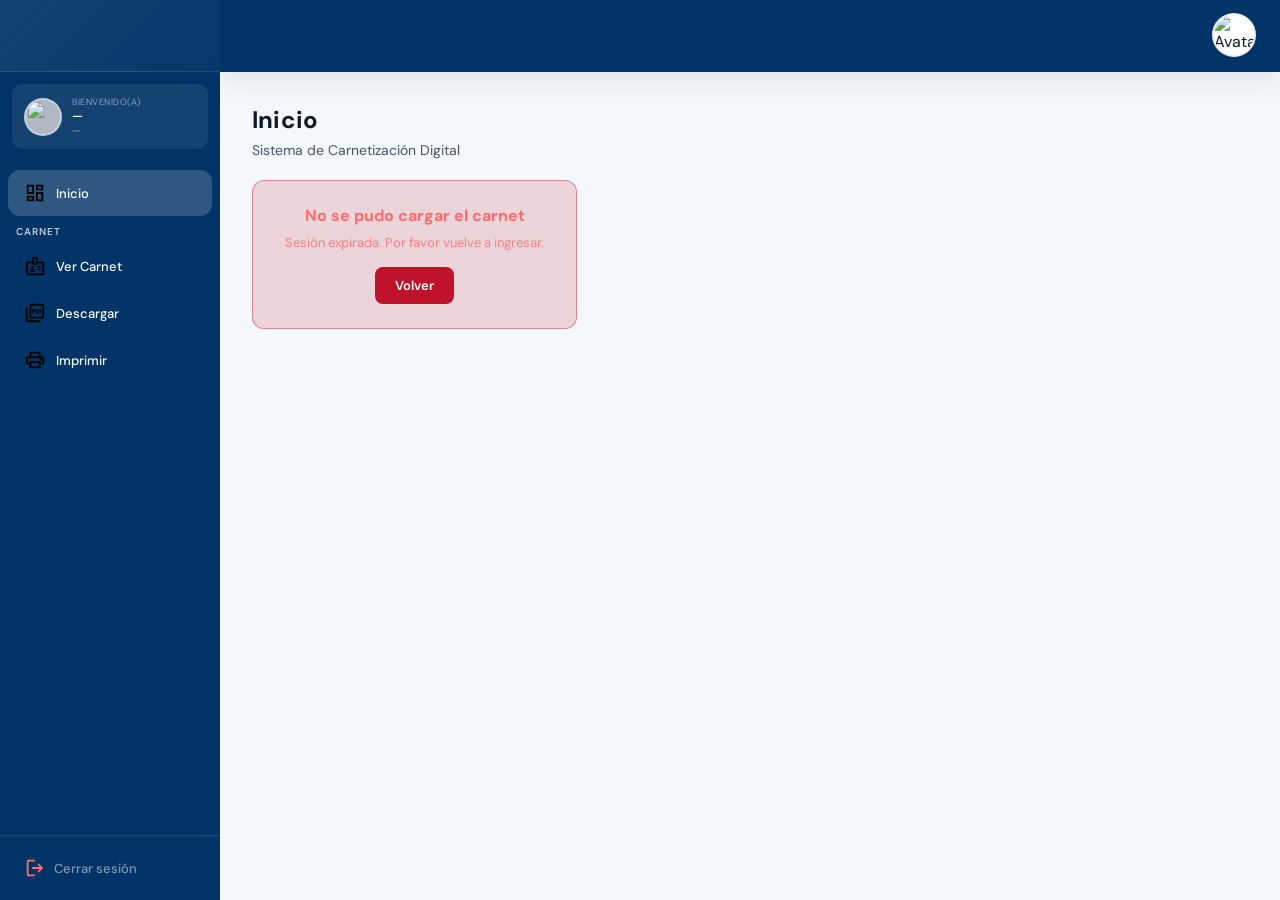
==== commit 1b4a5396: "update finally" ====
--- a/carnet.html
+++ b/carnet.html
@@ -24,9 +24,11 @@
 }
 .sidebar-header{
   padding:18px 16px;border-bottom:1px solid rgba(255,255,255,.1);
-  display:flex;align-items:center;gap:10px;
-}
-.sidebar-header img{height:30px;filter:brightness(0) invert(1);}
+  display:flex;align-items:center;gap:10px;min-height:72px;
+  background:linear-gradient(135deg, rgba(255,255,255,.08), rgba(255,255,255,.02));
+}
+.sidebar-header img{height:34px;width:auto;max-width:100%;object-fit:contain;display:block;filter:brightness(0) invert(1);}
+.sidebar-header-fallback{display:none;color:#fff;font-weight:700;font-size:15px;letter-spacing:.6px;}
 .sidebar-brand{color:#fff;font-size:13px;font-weight:600;line-height:1.3;}
 .sidebar-brand span{display:block;color:rgba(255,255,255,.5);font-size:10px;font-weight:400;text-transform:uppercase;letter-spacing:.8px;margin-top:1px;}
 .user-card{
@@ -45,17 +47,17 @@
 .user-name{font-size:12px;font-weight:600;color:#fff;white-space:nowrap;overflow:hidden;text-overflow:ellipsis;}
 .user-carrera{font-size:10px;color:rgba(255,255,255,.55);white-space:nowrap;overflow:hidden;text-overflow:ellipsis;}
 .nav{padding:8px 0;flex:1;overflow-y:auto;}
-.nav-section{padding:8px 16px 4px;font-size:10px;font-weight:600;color:rgba(255,255,255,.35);text-transform:uppercase;letter-spacing:1px;}
+.nav-section{padding:8px 16px 4px;font-size:10px;font-weight:600;color:rgba(255,255,255,.75);text-transform:uppercase;letter-spacing:1px;}
 .nav-item{
   display:flex;align-items:center;gap:10px;
-  padding:10px 16px;margin:1px 8px;border-radius:8px;
-  color:rgba(255,255,255,.65);font-size:13px;font-weight:500;
+  padding:12px 16px;margin:1px 8px;border-radius:12px;
+  color:#fff;font-size:13px;font-weight:500;
   cursor:pointer;transition:all .15s;border:none;background:none;
   width:calc(100% - 16px);text-align:left;font-family:'DM Sans',sans-serif;
 }
-.nav-item:hover{background:rgba(255,255,255,.1);color:#fff;}
-.nav-item.active{background:rgba(255,255,255,.15);color:#fff;}
-.sidebar-footer{padding:12px;border-top:1px solid rgba(255,255,255,.1);}
+.nav-item:hover{background:rgba(255,255,255,.12);color:#fff;}
+.nav-item.active{background:rgba(255,255,255,.18);color:#fff;}
+.sidebar-footer{padding:12px;border-top:1px solid rgba(255,255,255,.12);}
 .btn-logout{
   display:flex;align-items:center;gap:8px;
   padding:9px 12px;border-radius:8px;
@@ -65,31 +67,49 @@
 .btn-logout:hover{color:#ff6b6b;background:rgba(255,0,0,.1);}
 
 /* ── MAIN ── */
-.main{margin-left:var(--sidebar-w);flex:1;display:flex;flex-direction:column;min-height:100vh;background:linear-gradient(135deg,#001a33 0%,#003366 50%,#001a33 100%);}
+.main{margin-left:var(--sidebar-w);flex:1;display:flex;flex-direction:column;min-height:100vh;background:#f4f7fb;}
 
 /* ── TOPBAR ── */
 .topbar{
-  height:var(--header-h);background:rgba(255,255,255,.06);backdrop-filter:blur(8px);
-  border-bottom:1px solid rgba(255,255,255,.08);
-  display:flex;align-items:center;gap:16px;
+  height:71.5px;background:#003366;
+  border-bottom:1px solid rgba(15,23,42,.08);
+  display:flex;align-items:center;justify-content:flex-end;gap:12px;
   padding:0 24px;position:sticky;top:0;z-index:50;
-}
-.hamburger{display:none;background:none;border:none;cursor:pointer;color:rgba(255,255,255,.7);padding:4px;}
-.topbar-title{flex:1;}
-.topbar-title h1{font-size:18px;font-weight:600;color:#fff;}
-.topbar-title p{font-size:12px;color:rgba(255,255,255,.5);margin-top:1px;}
-.topbar-avatar{
-  width:34px;height:34px;border-radius:50%;overflow:hidden;
-  border:2px solid rgba(255,255,255,.25);cursor:pointer;background:#b0b8c4;flex-shrink:0;
-  display:flex;align-items:center;justify-content:center;
-}
-.topbar-avatar img{width:100%;height:100%;object-fit:cover;}
-
+  box-shadow:0 10px 26px rgba(15,23,42,.08);
+  position:relative;
+}
+.hamburger{display:none;background:none;border:none;cursor:pointer;color:#475569;padding:8px;}
+.topbar-actions{display:flex;align-items:center;gap:12px;}
+.topbar-btn{display:inline-flex;align-items:center;justify-content:center;gap:8px;
+  padding:10px 16px;border-radius:999px;border:1px solid transparent;
+  font-size:13px;font-weight:600;cursor:pointer;transition:all .2s;
+}
+.topbar-btn.btn-blue{background:#003366;color:#fff;border-color:transparent;}
+.topbar-btn.btn-blue:hover{background:#002244;}
+.topbar-btn.btn-outline{background:#f8fafc;color:#0f172a;border-color:#cbd5e1;}
+.topbar-btn.btn-outline:hover{background:#e2e8f0;}
+
+.topbar-title{
+  align-self:flex-start; width:auto; max-width:980px;
+  background:transparent; padding:0; border-radius:0; box-shadow:none;
+  margin:0 0 20px 0; text-align:left;
+}
+.topbar-title h1{font-size:24px;font-weight:700;color:#0f172a;letter-spacing:.2px;margin:0;}
+.topbar-title p{font-size:14px;color:#475569;margin:6px 0 0;line-height:1.4;}
+
+/* avatar + menu */
+.topbar-spacer{flex:1}
+.topbar-avatar-btn{width:44px;height:44px;border-radius:50%;overflow:hidden;background:#fff;border:2px solid rgba(0,0,0,.06);display:flex;align-items:center;justify-content:center;cursor:pointer;margin-left:8px}
+.topbar-avatar-btn img{width:100%;height:100%;object-fit:cover;display:block}
+.topbar-menu{position:absolute;right:24px;top:calc(100% + 8px);background:#fff;border:1px solid rgba(15,23,42,.06);border-radius:12px;box-shadow:0 12px 30px rgba(2,6,23,.12);width:220px;z-index:120;padding:8px;}
+.topbar-menu.hidden{display:none}
+.menu-item{display:flex;align-items:center;gap:10px;padding:10px 12px;border-radius:8px;background:transparent;border:none;width:100%;text-align:left;color:#0f172a;cursor:pointer;font-weight:600}
+.menu-item:hover{background:rgba(2,6,23,.03)}
 
 /* ── CONTENT ── */
 .content{
-  flex:1;padding:32px;
-  display:flex;flex-direction:column;align-items:center;justify-content:center;
+  flex:1;padding:32px 32px 48px;
+  display:flex;flex-direction:column;align-items:flex-start;justify-content:flex-start;
 }
 
 /* ── VIEWS ── */
@@ -135,22 +155,53 @@
 
 /* ── CARNET ── */
 .carnet-center{display:flex;flex-direction:column;align-items:center;gap:20px;width:100%;}
-.scene{width:380px;height:240px;perspective:1000px;cursor:pointer;}
+.scene{width:400px;height:264px;perspective:1300px;cursor:pointer;}
 .card-flip{width:100%;height:100%;position:relative;transform-style:preserve-3d;transition:transform .7s cubic-bezier(.4,0,.2,1);}
 .scene:hover .card-flip,.scene.flipped .card-flip{transform:rotateY(180deg);}
-.face{position:absolute;inset:0;border-radius:14px;backface-visibility:hidden;-webkit-backface-visibility:hidden;overflow:hidden;box-shadow:0 8px 32px rgba(0,0,0,.35);}
-.face-front{transform:none;}
+.face{
+  position:absolute;inset:0;border-radius:14px;
+  backface-visibility:hidden;-webkit-backface-visibility:hidden;
+  overflow:hidden;box-shadow:0 20px 60px rgba(0,0,0,.5);
+  background-repeat:no-repeat;background-size:100% 100%;background-position:center;
+}
 .face-back{transform:rotateY(180deg);}
-.photo-box{width:78px;height:96px;border-radius:4px;overflow:hidden;border:2px solid var(--gold);background:#ccc;position:relative;}
-.photo-box img{width:100%;height:100%;object-fit:cover;display:block;}
-.photo-box img[src=""]{opacity:0;}
-.photo-box img[src=""] ~ .photo-placeholder{display:flex;}
-.photo-box img:not([src=""]) ~ .photo-placeholder{display:none;}
-.photo-placeholder{position:absolute;inset:0;display:flex;align-items:center;justify-content:center;background:#b0b8c4;color:#fff;font-size:32px;pointer-events:none;}
-.student-name{font-size:13px;font-weight:700;color:var(--navy);line-height:1.2;}
-.back-qr{position:absolute;right:24px;top:50%;transform:translateY(-50%);background:#fff;padding:6px;border-radius:4px;}
-.back-qr svg,.back-qr canvas{width:56px!important;height:56px!important;display:block;}
-.hint{color:var(--red);font-size:12px;font-weight:500;display:flex;align-items:center;gap:5px;cursor:pointer;}
+
+#faceFront{background-image:url('./public/imagenes2.png/carnet_frontal_uagrm.png');}
+#faceBack{background-image:url('./public/imagenes2.png/carnet_uagrm_reverso.jpg');}
+
+/* ── FRONT OVERLAYS ── */
+.photo-overlay{
+  position:absolute;left:8.5%;top:31%;width:31%;height:49%;
+  border-radius:4px;overflow:hidden;background:#ccc;
+}
+.photo-overlay img{width:100%;height:100%;object-fit:cover;display:block;}
+.photo-overlay img[src=""]{opacity:0;}
+
+.text-cover{
+  position:absolute;left:36%;top:31%;width:49%;height:49%;
+  background:transparent;
+}
+.data-overlay{
+  position:absolute;left:44%;top:30%;width:56%;height:49%;
+  display:flex;flex-direction:column;justify-content:flex-start;gap:3px;
+}
+.ov-name{
+  font-size:14px;font-weight:800;color:0000;line-height:1.22;
+  padding-top:2px;
+}
+.ov-row{display:flex;align-items:baseline;gap:3px;}
+.ov-label{font-size:11.5px;font-weight:600;color:0000;white-space:nowrap;}
+.ov-value{font-size:11.5px;font-weight:800;color:0000;}
+
+/* ── BACK OVERLAY ── */
+.qr-overlay{
+  position:absolute;left:32%;top:30%;width:43%;height:64%;
+  background:#fff;border-radius:6px;
+  display:flex;align-items:center;justify-content:center;padding:4%;
+}
+.qr-overlay img,.qr-overlay canvas{width:100%;height:100%;filter:grayscale(100%)}
+
+.hint{color:var(--red);font-size:12px;font-weight:600;letter-spacing:.3px;background:#fff;padding:5px 12px;border-radius:20px;}
 .actions{display:flex;gap:12px;}
 .btn{
   display:flex;align-items:center;gap:7px;
@@ -158,9 +209,9 @@
   font-weight:600;cursor:pointer;border:none;font-family:'DM Sans',sans-serif;transition:all .2s;
 }
 .btn-red{background:var(--red);color:#fff;}
-.btn-red:hover{background:#a01022;}
+.btn-red:hover{background:#a01022;transform:translateY(-1px);}
 .btn-blue{background:var(--navy);color:#fff;}
-.btn-blue:hover{background:var(--navy-dark);}
+.btn-blue:hover{background:#08192f;transform:translateY(-1px);}
 
 
 /* ── CENTER CARD (descargar / imprimir) ── */
@@ -197,14 +248,12 @@
   .hamburger{display:flex;}
   .content{padding:24px 16px;}
   .cards-grid{grid-template-columns:1fr;}
-  .scene{width:min(340px,calc(100vw - 32px));height:215px;}
+  .scene{width:min(360px,calc(100vw - 32px));height:238px;}
 }
 @media(max-width:480px){
-  .scene{width:calc(100vw - 32px);height:auto;aspect-ratio:380/240;max-width:380px;perspective:800px;}
-  .photo-box{width:clamp(52px,20vw,68px);height:clamp(65px,25vw,86px);}
+  .scene{width:calc(100vw - 32px);height:auto;aspect-ratio:400/264;max-width:400px;perspective:800px;}
   .actions{flex-direction:column;width:100%;max-width:260px;}
   .btn{width:100%;justify-content:center;}
-  .back-qr svg,.back-qr canvas{width:44px!important;height:44px!important;}
   .center-card{padding:32px 20px;}
   .topbar{padding:0 12px;}
   .topbar-title p{display:none;}
@@ -226,7 +275,7 @@
 <aside class="sidebar" id="sidebar">
   <div class="sidebar-header">
     <img src="https://www.uagrm.edu.bo/img/logo-88x707-gray.png" onerror="this.style.display='none'" alt="UAGRM"/>
-    <div class="sidebar-brand">UAGRM<span>Carnetización Digital</span></div>
+    <div class="sidebar-brand"><span></span></div>
   </div>
   <div class="user-card">
     <div class="user-avatar">
@@ -240,7 +289,6 @@
     </div>
   </div>
   <nav class="nav">
-    <div class="nav-section">Principal</div>
     <button class="nav-item active" data-view="inicio" onclick="showView('inicio',this)">
       <svg class="icon-svg" viewBox="0 -960 960 960"><path d="M520-600v-240h320v240H520ZM120-440v-400h320v400H120Zm400 320v-400h320v400H520Zm-400 0v-240h320v240H120Zm80-400h160v-240H200v240Zm400 320h160v-240H600v240Zm0-480h160v-80H600v80ZM200-200h160v-80H200v80Zm160-320Zm240-160Zm0 240ZM360-280Z"/></svg> Inicio
     </button>
@@ -265,20 +313,31 @@
 <!-- MAIN -->
 <div class="main">
   <header class="topbar">
-    <button class="hamburger" onclick="toggleSidebar()">
+    <button class="hamburger" onclick="toggleSidebar()" aria-label="Abrir menú">
       <svg width="24" height="24" viewBox="0 0 24 24" fill="none" stroke="currentColor" stroke-width="2"><path d="M4 6h16M4 12h16M4 18h16"/></svg>
     </button>
+    <div class="topbar-spacer"></div>
+    <div class="topbar-avatar-btn" id="topbarAvatarBtn" title="Perfil" onclick="toggleTopbarMenu(event)">
+      <img id="topbarAvatarImg" src="" alt="Avatar" />
+      <svg class="icon-svg" id="topbarAvatarPlaceholder" viewBox="0 -960 960 960" style="display:none;width:18px;height:18px"><path d="M160-80q-33 0-56.5-23.5T80-160v-440q0-33 23.5-56.5T160-680h200v-120q0-33 23.5-56.5T440-880h80q33 0 56.5 23.5T600-800v120h200q33 0 56.5 23.5T880-600v440q0 33-23.5 56.5T800-80H160Zm0-80h640v-440H600q0 33-23.5 56.5T520-520h-80q-33 0-56.5-23.5T360-600H160v440Zm80-80h240v-18q0-17-9.5-31.5T444-312q-20-9-40.5-13.5T360-330q-23 0-43.5 4.5T276-312q-17 8-26.5 22.5T240-258v18Zm320-60h160v-60H560v60Zm-157.5-77.5Q420-395 420-420t-17.5-42.5Q385-480 360-480t-42.5 17.5Q300-445 300-420t17.5 42.5Q335-360 360-360t42.5-17.5ZM560-420h160v-60H560v60ZM440-600h80v-200h-80v200Zm40 220Z"/></svg>
+    </div>
+    <div class="topbar-menu hidden" id="topbarMenu">
+      <button class="menu-item" onclick="location.reload()">
+        <svg class="icon-svg" viewBox="0 -960 960 960"><path d="M480-160q-134 0-227-93t-93-227q0-134 93-227t227-93q69 0 132 28.5T720-690v-110h80v280H520v-80h168q-32 56-87.5 88T480-720q-100 0-170 70t-70 170q0 100 70 170t170 70q77 0 139-44t87-116h84q-28 106-114 173t-196 67Z"/></svg>
+        Actualizar datos
+      </button>
+      <button class="menu-item" onclick="cerrarSesion()">
+        <svg class="icon-svg" viewBox="0 -960 960 960" fill="#ff6b6b"><path d="M200-120q-33 0-56.5-23.5T120-200v-560q0-33 23.5-56.5T200-840h280v80H200v560h280v80H200Zm440-160-55-58 102-102H360v-80h327L585-622l55-58 200 200-200 200Z"/></svg>
+        Cerrar sesión
+      </button>
+    </div>
+  </header>
+
+  <div class="content">
     <div class="topbar-title">
       <h1 id="topbarTitle">Inicio</h1>
       <p id="topbarSubtitle">Sistema de Carnetización Digital</p>
     </div>
-    <div class="topbar-avatar">
-      <img id="topbarFoto" src="" alt=""/>
-      <svg class="icon-svg" id="topbarPlaceholder" viewBox="0 -960 960 960" style="display:none;width:18px;height:18px"><path d="M160-80q-33 0-56.5-23.5T80-160v-440q0-33 23.5-56.5T160-680h200v-120q0-33 23.5-56.5T440-880h80q33 0 56.5 23.5T600-800v120h200q33 0 56.5 23.5T880-600v440q0 33-23.5 56.5T800-80H160Zm0-80h640v-440H600q0 33-23.5 56.5T520-520h-80q-33 0-56.5-23.5T360-600H160v440Zm80-80h240v-18q0-17-9.5-31.5T444-312q-20-9-40.5-13.5T360-330q-23 0-43.5 4.5T276-312q-17 8-26.5 22.5T240-258v18Zm320-60h160v-60H560v60Zm-157.5-77.5Q420-395 420-420t-17.5-42.5Q385-480 360-480t-42.5 17.5Q300-445 300-420t17.5 42.5Q335-360 360-360t42.5-17.5ZM560-420h160v-60H560v60ZM440-600h80v-200h-80v200Zm40 220Z"/></svg>
-    </div>
-  </header>
-
-  <div class="content">
 
     <!-- LOADING -->
     <div class="loading-wrap" id="loadingWrap">
@@ -319,34 +378,24 @@
       <div class="carnet-center">
         <div class="scene" id="scene" onclick="this.classList.toggle('flipped')">
           <div class="card-flip">
-            <div class="face face-front" style="position:relative">
-              <img src="public/imagenes2.png/carnet_frontal_uagrm.png" alt="" style="position:absolute;inset:0;width:100%;height:100%;object-fit:cover;display:block;pointer-events:none"/>
-              <div class="photo-box" style="position:absolute;left:26px;top:62px;width:78px;height:96px;border:2px solid #FFD700;border-radius:3px;overflow:hidden;background:#ccc">
-                <img id="fotoCarnet" src="" alt="Foto" style="width:100%;height:100%;object-fit:cover;display:block"/>
-                <span class="photo-placeholder"><svg viewBox="0 -960 960 960" style="width:28px;height:28px;display:block;margin:auto"><path fill="#fff" d="M160-80q-33 0-56.5-23.5T80-160v-440q0-33 23.5-56.5T160-680h200v-120q0-33 23.5-56.5T440-880h80q33 0 56.5 23.5T600-800v120h200q33 0 56.5 23.5T880-600v440q0 33-23.5 56.5T800-80H160Zm0-80h640v-440H600q0 33-23.5 56.5T520-520h-80q-33 0-56.5-23.5T360-600H160v440Zm80-80h240v-18q0-17-9.5-31.5T444-312q-20-9-40.5-13.5T360-330q-23 0-43.5 4.5T276-312q-17 8-26.5 22.5T240-258v18Zm320-60h160v-60H560v60Zm-157.5-77.5Q420-395 420-420t-17.5-42.5Q385-480 360-480t-42.5 17.5Q300-445 300-420t17.5 42.5Q335-360 360-360t42.5-17.5ZM560-420h160v-60H560v60ZM440-600h80v-200h-80v200Zm40 220Z"/></svg></span>
+            <div class="face" id="faceFront">
+              <div class="photo-overlay"><img id="fotoCarnet" src="" alt="Foto"/></div>
+              <div class="text-cover"></div>
+              <div class="data-overlay">
+                <div class="ov-name" id="nombreCarnet">—</div>
+                <div class="ov-row"><span class="ov-label">Registro:</span><span class="ov-value" id="registroCarnet">—</span></div>
+                <div class="ov-row"><span class="ov-label">Emisión:</span><span class="ov-value" id="emisionCarnet">—</span></div>
+                <div class="ov-row"><span class="ov-label">Vencimiento:</span><span class="ov-value" id="vencimientoCarnet">—</span></div>
               </div>
-              <div class="student-name" id="nombreCarnet" style="position:absolute;left:116px;top:68px;font-size:13px;font-weight:700;color:#003366;font-family:'DM Sans',sans-serif">—</div>
-              <div style="position:absolute;left:116px;top:90px;display:flex;flex-direction:column;gap:1px">
-                <div><span style="font-size:6.5px;font-weight:600;color:#999;text-transform:uppercase;letter-spacing:.4px">Registro</span><br><span id="registroCarnet" style="font-size:10px;font-weight:600;color:#003366">—</span></div>
-                <div><span style="font-size:6.5px;font-weight:600;color:#999;text-transform:uppercase;letter-spacing:.4px">Emisión</span><br><span id="emisionCarnet" style="font-size:10px;font-weight:600;color:#003366">—</span></div>
-                <div><span style="font-size:6.5px;font-weight:600;color:#999;text-transform:uppercase;letter-spacing:.4px">Vencimiento</span><br><span id="vencimientoCarnet" style="font-size:10px;font-weight:600;color:#003366">—</span></div>
-              </div>
-              <div id="carreraCarnet" style="position:absolute;left:116px;top:170px;background:#003366;border-radius:3px;padding:3px 7px;font-size:7.5px;font-weight:700;color:#fff;text-transform:uppercase;letter-spacing:.4px">—</div>
             </div>
-            <div class="face face-back" style="position:relative">
-              <img src="public/imagenes2.png/carnet_uagrm_reverso.jpg" alt="" style="position:absolute;inset:0;width:100%;height:100%;object-fit:cover;display:block;pointer-events:none"/>
-              <div style="position:absolute;left:16px;top:55px">
-                <div><span style="font-size:7px;color:rgba(255,255,255,.5);text-transform:uppercase;letter-spacing:.4px">C.I.</span><br><span id="ciCarnet" style="font-size:11px;font-weight:700;color:#fff">—</span></div>
-                <div style="margin-top:8px"><span style="font-size:7px;color:rgba(255,255,255,.5);text-transform:uppercase;letter-spacing:.4px">Carrera</span><br><span id="carreraBack" style="font-size:9px;font-weight:700;color:#fff">—</span></div>
-                <div style="margin-top:8px"><span style="font-size:7px;color:rgba(255,255,255,.5);text-transform:uppercase;letter-spacing:.4px">Facultad</span><br><span id="facultadCarnet" style="font-size:9px;font-weight:700;color:#fff">—</span></div>
-              </div>
-              <div class="back-qr" id="qrBox" style="position:absolute;right:12px;top:50%;transform:translateY(-50%);background:#fff;padding:5px;border-radius:4px"></div>
+            <div class="face face-back" id="faceBack">
+              <div class="qr-overlay" id="qrBox"></div>
             </div>
           </div>
         </div>
-        <p class="hint" onclick="document.getElementById('scene').classList.toggle('flipped')">
-          <svg class="icon-svg" viewBox="0 -960 960 960" style="width:16px;height:16px;vertical-align:-2px"><path d="M480-160q-134 0-227-93t-93-227q0-134 93-227t227-93q69 0 132 28.5T720-690v-110h80v280H520v-80h168q-32-56-87.5-88T480-720q-100 0-170 70t-70 170q0 100 70 170t170 70q77 0 139-44t87-116h84q-28 106-114 173t-196 67Z"/></svg> Toca el carnet para girarlo
-        </p>
+          <p class="hint" onclick="document.getElementById('scene').classList.toggle('flipped')">
+            Toca el carnet para girarlo
+          </p>
         <div class="actions">
           <button class="btn btn-red" id="btnDescargar">
             <svg class="icon-svg" viewBox="0 -960 960 960"><path d="M360-460h40v-80h40q17 0 28.5-11.5T480-580v-40q0-17-11.5-28.5T440-660h-80v200Zm40-120v-40h40v40h-40Zm120 120h80q17 0 28.5-11.5T640-500v-120q0-17-11.5-28.5T600-660h-80v200Zm40-40v-120h40v120h-40Zm120 40h40v-80h40v-40h-40v-40h40v-40h-80v200ZM320-240q-33 0-56.5-23.5T240-320v-480q0-33 23.5-56.5T320-880h480q33 0 56.5 23.5T880-800v480q0 33-23.5 56.5T800-240H320Zm0-80h480v-480H320v480ZM160-80q-33 0-56.5-23.5T80-160v-560h80v560h560v80H160Zm160-720v480-480Z"/></svg> Descargar PDF
@@ -414,28 +463,27 @@
   // Sidebar + topbar
   const avatarSrc = foto ? (foto.startsWith('data:') ? foto : 'data:image/jpeg;base64,' + foto) : '';
   const sidebarFoto = document.getElementById('sidebarFoto');
-  const topbarFoto = document.getElementById('topbarFoto');
+  const topbarAvatarImg = document.getElementById('topbarAvatarImg');
   const sidebarPh = document.getElementById('sidebarPlaceholder');
-  const topbarPh = document.getElementById('topbarPlaceholder');
+  const topbarPh = document.getElementById('topbarAvatarPlaceholder');
   if (avatarSrc) {
-    sidebarFoto.src = avatarSrc; sidebarFoto.style.display = ''; if(sidebarPh) sidebarPh.style.display = 'none';
-    topbarFoto.src = avatarSrc; topbarFoto.style.display = ''; if(topbarPh) topbarPh.style.display = 'none';
+    if (sidebarFoto) { sidebarFoto.src = avatarSrc; sidebarFoto.style.display = ''; }
+    if (sidebarPh) sidebarPh.style.display = 'none';
+    if (topbarAvatarImg) { topbarAvatarImg.src = avatarSrc; topbarAvatarImg.style.display = ''; }
+    if (topbarPh) topbarPh.style.display = 'none';
   } else {
-    if(sidebarPh) sidebarPh.style.display = 'flex';
-    if(topbarPh) topbarPh.style.display = 'flex';
+    if (sidebarPh) sidebarPh.style.display = 'flex';
+    if (topbarPh) topbarPh.style.display = 'flex';
+    if (topbarAvatarImg) topbarAvatarImg.style.display = 'none';
   }
 
   document.getElementById('sidebarNombre').textContent  = d.nombre  || '—';
   document.getElementById('sidebarCarrera').textContent = d.carrera || '—';
 
-  // Datos carnet
+  // Datos carnet — solo nombre, registro, emisión y vencimiento van en el frente
   document.getElementById('nombreCarnet').textContent    = d.nombre || '—';
   const reg = d.codigo || d.registro || '—';
   document.getElementById('registroCarnet').textContent  = reg;
-  document.getElementById('carreraCarnet').textContent   = d.carrera || '—';
-  document.getElementById('ciCarnet').textContent        = d.ci || '—';
-  document.getElementById('carreraBack').textContent     = d.carrera || '—';
-  document.getElementById('facultadCarnet').textContent  = d.facultad || '—';
 
   // Fechas
   const hoy = new Date();
@@ -447,8 +495,8 @@
   // QR
   new QRCode(document.getElementById('qrBox'), {
     text: d.codigo || d.registro || 'UAGRM',
-    width: 56, height: 56,
-    colorDark: '#003366', colorLight: '#ffffff',
+    width: 200, height: 200,
+    colorDark: '#0B2447', colorLight: '#ffffff',
     correctLevel: QRCode.CorrectLevel.M
   });
 
@@ -505,6 +553,130 @@
   sessionStorage.removeItem('carnet_data');
   window.location.href = 'index.html';
 }
+
+// Manejo de carga/error de imágenes para mostrar placeholders en la vista
+function setupImagePlaceholders() {
+  const foto = document.getElementById('fotoCarnet');
+  const sidebarFoto = document.getElementById('sidebarFoto');
+  const topbarFoto = document.getElementById('topbarAvatarImg');
+  const sidebarPh = document.getElementById('sidebarPlaceholder');
+  const topbarPh = document.getElementById('topbarAvatarPlaceholder');
+
+  function handleError(img, ph) {
+    try { img.style.display = 'none'; } catch(e){}
+    if (ph) ph.style.display = 'flex';
+  }
+  function handleLoad(img, ph) {
+    if (!img || !img.src) return;
+    if (ph) ph.style.display = 'none';
+    img.style.display = '';
+  }
+
+  if (foto) {
+    foto.addEventListener('error', () => {
+      const ph = foto.parentElement.querySelector('.photo-placeholder');
+      handleError(foto, ph);
+    });
+    foto.addEventListener('load', () => {
+      const ph = foto.parentElement.querySelector('.photo-placeholder');
+      handleLoad(foto, ph);
+    });
+  }
+  if (sidebarFoto) {
+    sidebarFoto.addEventListener('error', () => handleError(sidebarFoto, sidebarPh));
+    sidebarFoto.addEventListener('load',  () => handleLoad(sidebarFoto, sidebarPh));
+  }
+  if (topbarFoto) {
+    topbarFoto.addEventListener('error', () => handleError(topbarFoto, topbarPh));
+    topbarFoto.addEventListener('load',  () => handleLoad(topbarFoto, topbarPh));
+  }
+}
+// Ejecutar una vez para configurar manejadores
+setupImagePlaceholders();
+
+// Toggle menú del avatar en topbar
+function toggleTopbarMenu(e) {
+  try { e.stopPropagation(); } catch (e) {}
+  const m = document.getElementById('topbarMenu');
+  if (!m) return;
+  m.classList.toggle('hidden');
+}
+
+// Cerrar menú al click fuera
+document.addEventListener('click', (ev) => {
+  const m = document.getElementById('topbarMenu');
+  const btn = document.getElementById('topbarAvatarBtn');
+  if (!m || !btn) return;
+  if (!m.classList.contains('hidden')) {
+    if (!btn.contains(ev.target) && !m.contains(ev.target)) m.classList.add('hidden');
+  }
+});
+
+// Panel de depuración: permite subir imágenes locales para probar la vista
+function addDebugPanel() {
+  if (!location.search.includes('debug=1')) return;
+  const panel = document.createElement('div');
+  panel.style.position = 'fixed';
+  panel.style.right = '16px';
+  panel.style.bottom = '16px';
+  panel.style.background = 'rgba(0,0,0,.7)';
+  panel.style.color = '#fff';
+  panel.style.padding = '12px';
+  panel.style.borderRadius = '8px';
+  panel.style.zIndex = 9999;
+  panel.innerHTML = `
+    <div style="font-size:13px;font-weight:700;margin-bottom:8px">Debug: subir imagenes</div>
+    <div style="font-size:12px;margin-bottom:6px">Foto carnet</div>
+    <input id="dbgFoto" type="file" accept="image/*" style="width:220px;margin-bottom:8px" />
+    <div style="font-size:12px;margin-bottom:6px">Avatar (sidebar/topbar)</div>
+    <input id="dbgAvatar" type="file" accept="image/*" style="width:220px;margin-bottom:8px" />
+    <div style="display:flex;gap:8px;justify-content:flex-end">
+      <button id="dbgApply" style="background:#1f2937;color:#fff;border:none;padding:6px 10px;border-radius:6px;cursor:pointer">Aplicar</button>
+      <button id="dbgClear" style="background:#dc2626;color:#fff;border:none;padding:6px 10px;border-radius:6px;cursor:pointer">Limpiar</button>
+    </div>
+  `;
+  document.body.appendChild(panel);
+
+  const fInput = document.getElementById('dbgFoto');
+  const aInput = document.getElementById('dbgAvatar');
+  document.getElementById('dbgApply').addEventListener('click', () => {
+    const readerFoto = fInput.files[0] ? new FileReader() : null;
+    const readerAvatar = aInput.files[0] ? new FileReader() : null;
+    const payload = {
+      codigo: 'TEST123', nombre: 'Usuario Test', carrera: 'Ingenieria', facultad: 'Facultad', ci: '0000000'
+    };
+    let pending = 0;
+    function maybeFinish() {
+      if (pending === 0) {
+        sessionStorage.setItem('carnet_data', JSON.stringify(payload));
+        location.reload();
+      }
+    }
+    if (readerFoto) {
+      pending++;
+      readerFoto.onload = (e) => { payload.foto_base64 = e.target.result; pending--; maybeFinish(); };
+      readerFoto.readAsDataURL(fInput.files[0]);
+    }
+    if (readerAvatar) {
+      pending++;
+      readerAvatar.onload = (e) => { payload.foto_base64 = payload.foto_base64 || ''; payload.avatar = e.target.result; pending--; maybeFinish(); };
+      readerAvatar.readAsDataURL(aInput.files[0]);
+    }
+    if (!readerFoto && !readerAvatar) {
+      // nada seleccionado: limpiar y recargar
+      sessionStorage.setItem('carnet_data', JSON.stringify(payload));
+      location.reload();
+    }
+  });
+
+  document.getElementById('dbgClear').addEventListener('click', () => {
+    sessionStorage.removeItem('carnet_data');
+    alert('SessionStorage limpiado. Volviendo a index.');
+    window.location.href = 'index.html';
+  });
+}
+
+addDebugPanel();
 </script>
 </body>
 </html>
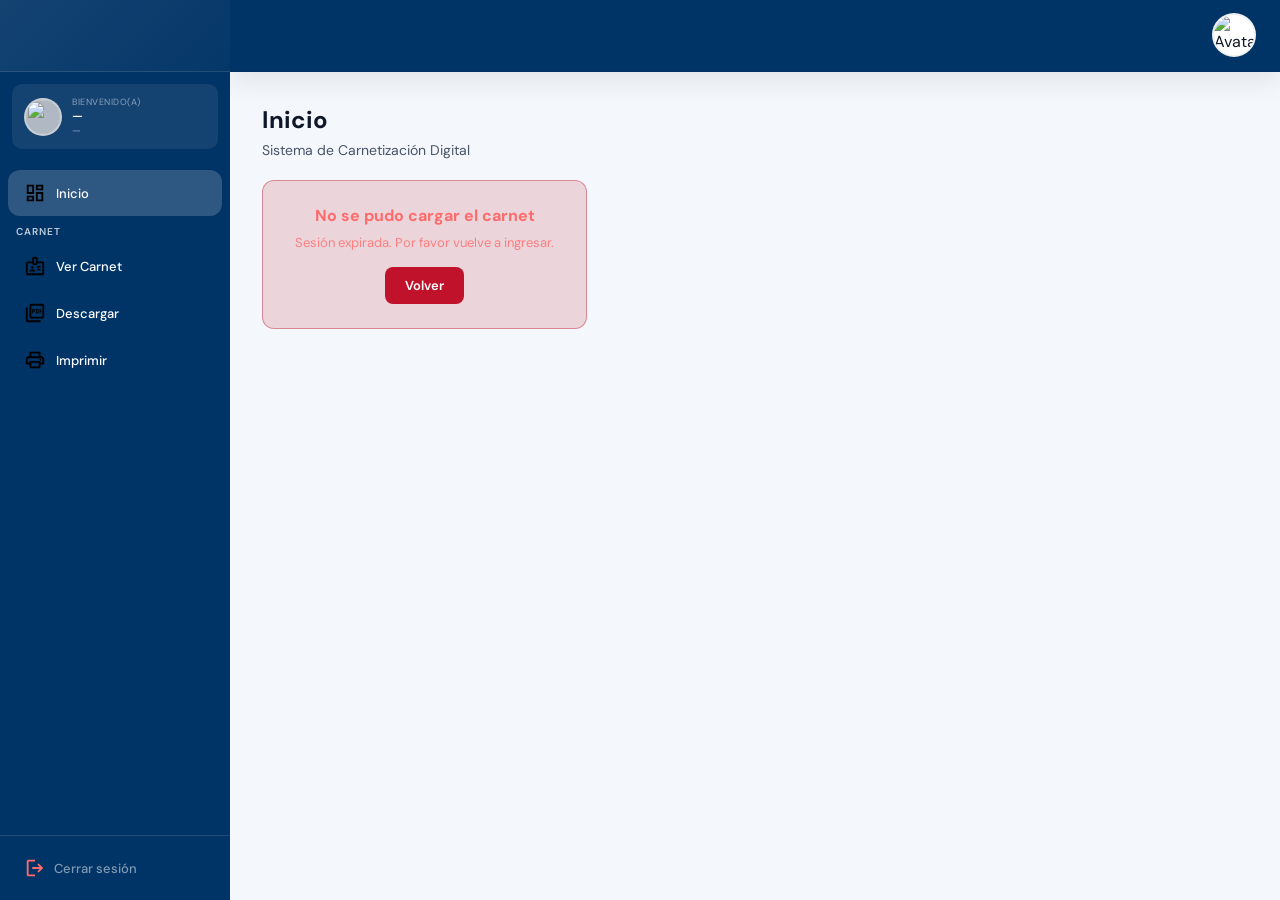
==== commit 12fd569e: "update responsive 3" ====
--- a/carnet.html
+++ b/carnet.html
@@ -10,10 +10,16 @@
 :root{
   --navy:#003366;--navy-dark:#002244;--red:#c0132b;--gold:#FFD700;
   --white:#fff;--gray:#f0f2f7;--gray200:#e4e7ec;--gray400:#9aa3b0;--gray600:#4b5563;
-  --sidebar-w:220px;--header-h:60px;
+  --sidebar-w:clamp(160px,18vw,260px);--header-h:clamp(56px,6vw,72px);
 }
 html,body{height:100%}
 body{font-family:'DM Sans',sans-serif;color:#111827;}
+
+/* Global responsive base */
+html{font-size:clamp(14px,1.6vw,16px)}
+img, picture, video, canvas {max-width:100%;height:auto;display:block}
+svg{max-width:100%;height:auto}
+
 
 /* ── SIDEBAR ── */
 .sidebar{
@@ -143,7 +149,7 @@
 }
 
 /* ── INICIO ── */
-.cards-grid{display:grid;grid-template-columns:repeat(3,1fr);gap:16px;width:100%;max-width:700px;}
+.cards-grid{display:grid;grid-template-columns:repeat(auto-fit,minmax(180px,1fr));gap:16px;width:100%;max-width:1000px;}
 .action-card{
   background:rgba(255,255,255,.95);border-radius:12px;border:1px solid rgba(255,255,255,.2);
   padding:20px;cursor:pointer;transition:all .2s;text-align:center;
@@ -155,7 +161,7 @@
 
 /* ── CARNET ── */
 .carnet-center{display:flex;flex-direction:column;align-items:center;gap:20px;width:100%;}
-.scene{width:400px;height:264px;perspective:1300px;cursor:pointer;}
+.scene{width:min(400px,90vw);aspect-ratio:400/264;height:auto;perspective:1300px;cursor:pointer;}
 .card-flip{width:100%;height:100%;position:relative;transform-style:preserve-3d;transition:transform .7s cubic-bezier(.4,0,.2,1);}
 .scene:hover .card-flip,.scene.flipped .card-flip{transform:rotateY(180deg);}
 .face{
@@ -172,9 +178,14 @@
 /* ── FRONT OVERLAYS ── */
 .photo-overlay{
   position:absolute;left:8.5%;top:31%;width:31%;height:49%;
-  border-radius:4px;overflow:hidden;background:#ccc;
-}
-.photo-overlay img{width:100%;height:100%;object-fit:cover;display:block;}
+  border-radius:8px;overflow:hidden;background:transparent;display:flex;align-items:center;justify-content:center;
+  box-sizing:border-box; /* asegurar padding dentro del contenedor */
+  /* marco interior blanco para que la foto no toque los bordes */
+  box-shadow: inset 0 0 0 6px #fff; 
+}
+.photo-overlay img{
+  width:100%;height:100%;object-fit:cover;display:block;border-radius:4px;object-position:center center;transform:none;max-width:none;
+}
 .photo-overlay img[src=""]{opacity:0;}
 
 .text-cover{
@@ -252,18 +263,45 @@
 }
 @media(max-width:480px){
   .scene{width:calc(100vw - 32px);height:auto;aspect-ratio:400/264;max-width:400px;perspective:800px;}
-  .actions{flex-direction:column;width:100%;max-width:260px;}
+  /* Ajustes para el frontal del carnet en pantallas pequeñas */
+  .photo-overlay{left:6%;top:28%;width:30%;height:46%;}
+  .data-overlay{left:40%;top:28%;width:56%;height:46%;}
+  .ov-name{font-size:13px;}
+  .ov-label,.ov-value{font-size:11px;}
+  .qr-overlay{left:30%;top:28%;width:40%;height:44%;}
+
+  .actions{flex-direction:column;width:100%;max-width:320px;}
   .btn{width:100%;justify-content:center;}
-  .center-card{padding:32px 20px;}
+  .center-card{padding:24px 16px;}
   .topbar{padding:0 12px;}
   .topbar-title p{display:none;}
+
+  /* Sidebar compacto y tipografías ajustadas */
+  .sidebar{width:200px;}
+  .sidebar-header img{height:28px;}
+  .user-name{font-size:11px;}
+  .user-carrera{font-size:10px;}
+
+  .cards-grid{grid-template-columns:1fr;}
+  .nav-item{padding:10px 12px;margin:6px 8px;}
+  .topbar-title h1{font-size:18px;}
 }
 @media print{
   .sidebar,.topbar,.hint,.actions,.overlay{display:none!important}
   .main{margin-left:0}
   .content{padding:0}
-  .scene{box-shadow:none!important}
-  .face{-webkit-print-color-adjust:exact;print-color-adjust:exact}
+  .scene{box-shadow:none!important;perspective:0!important;height:auto!important}
+  /* Forzar mostrar solo el frente y desactivar rotaciones 3D al imprimir */
+  .card-flip{transform:none !important;transition:none !important}
+  .face{position:static !important;transform:none !important;backface-visibility:visible !important;box-shadow:none !important}
+  .face-back{display:none !important}
+  /* Ajustes de overlays para impresión: asegurar que la foto y QR queden bien
+     y centrados en una sola página */
+  .photo-overlay{left:6% !important;top:20% !important;width:32% !important;height:46% !important}
+  .data-overlay{left:40% !important;top:20% !important;width:56% !important;height:46% !important}
+  .qr-overlay{left:30% !important;top:20% !important;width:40% !important;height:44% !important}
+  .photo-overlay img{object-fit:cover !important;object-position:center center !important}
+  .qr-overlay img,.qr-overlay canvas{filter:none !important}
 }
 </style>
 </head>
